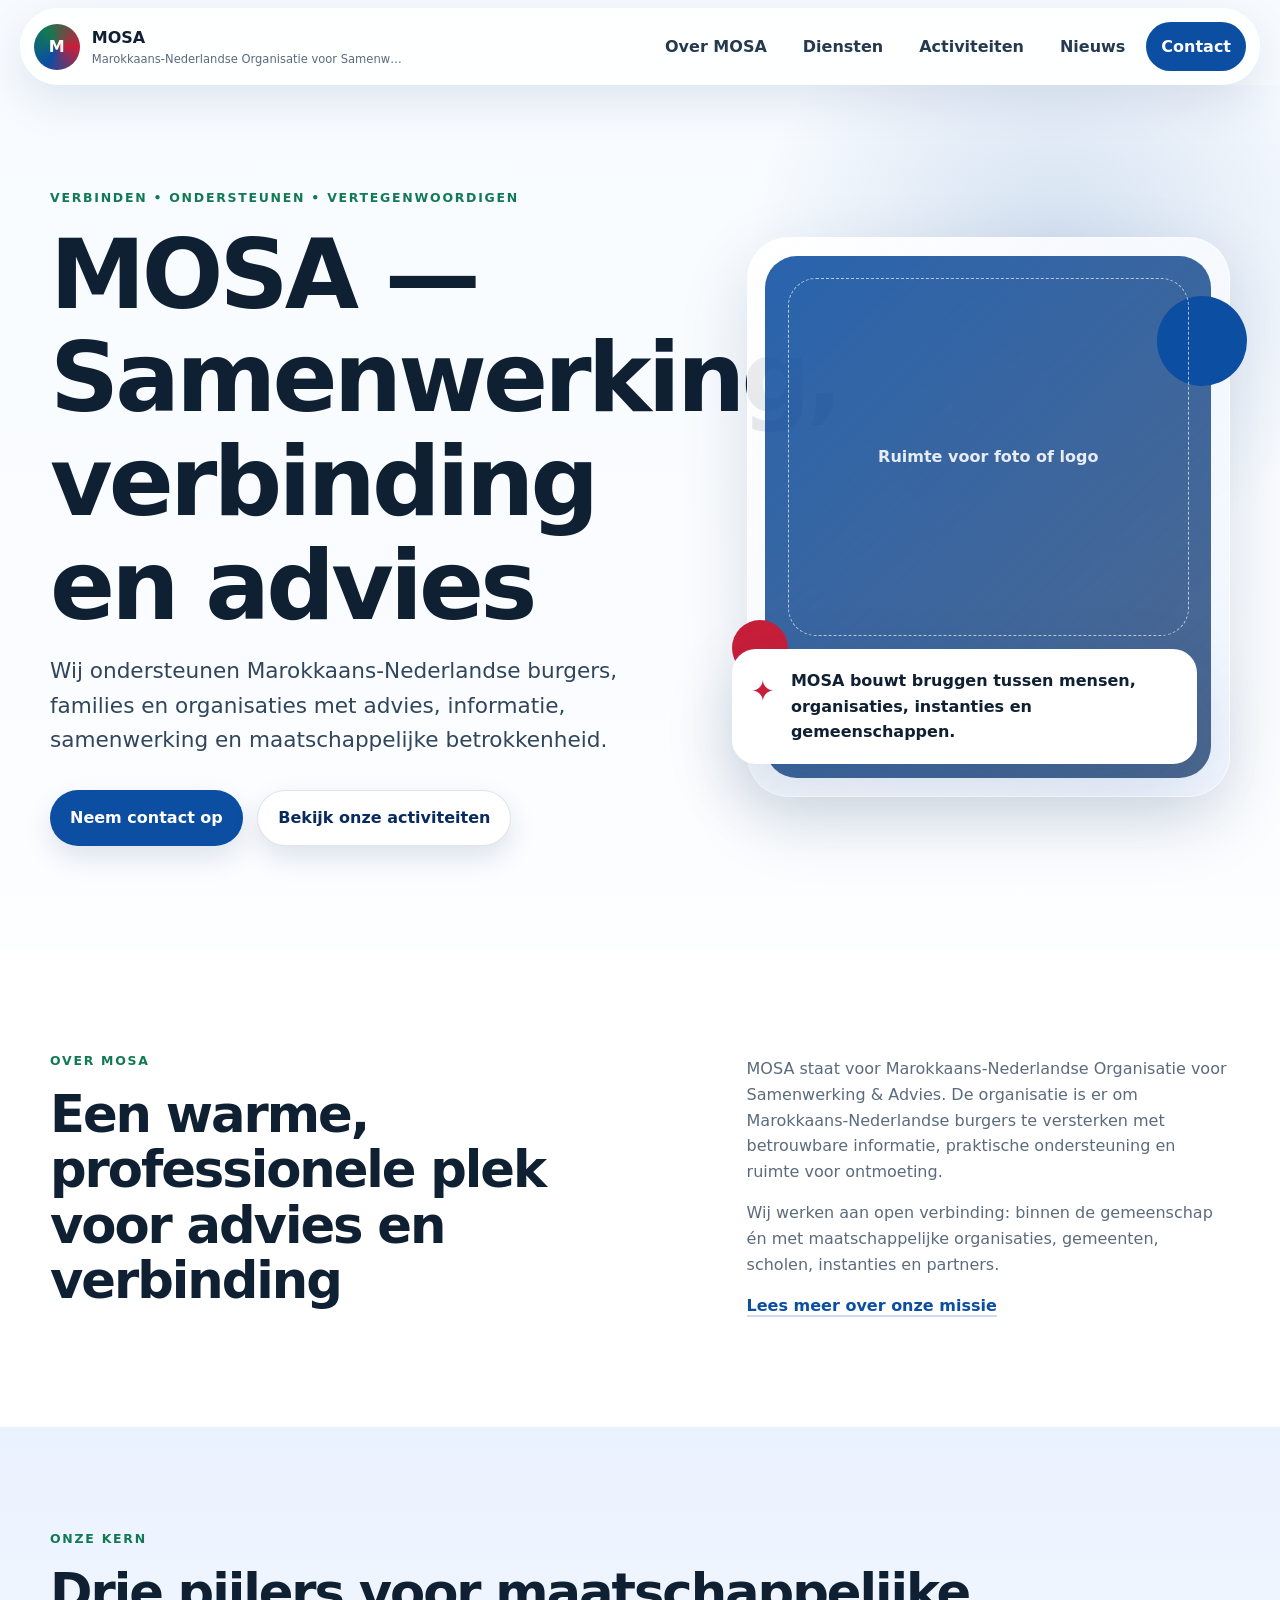
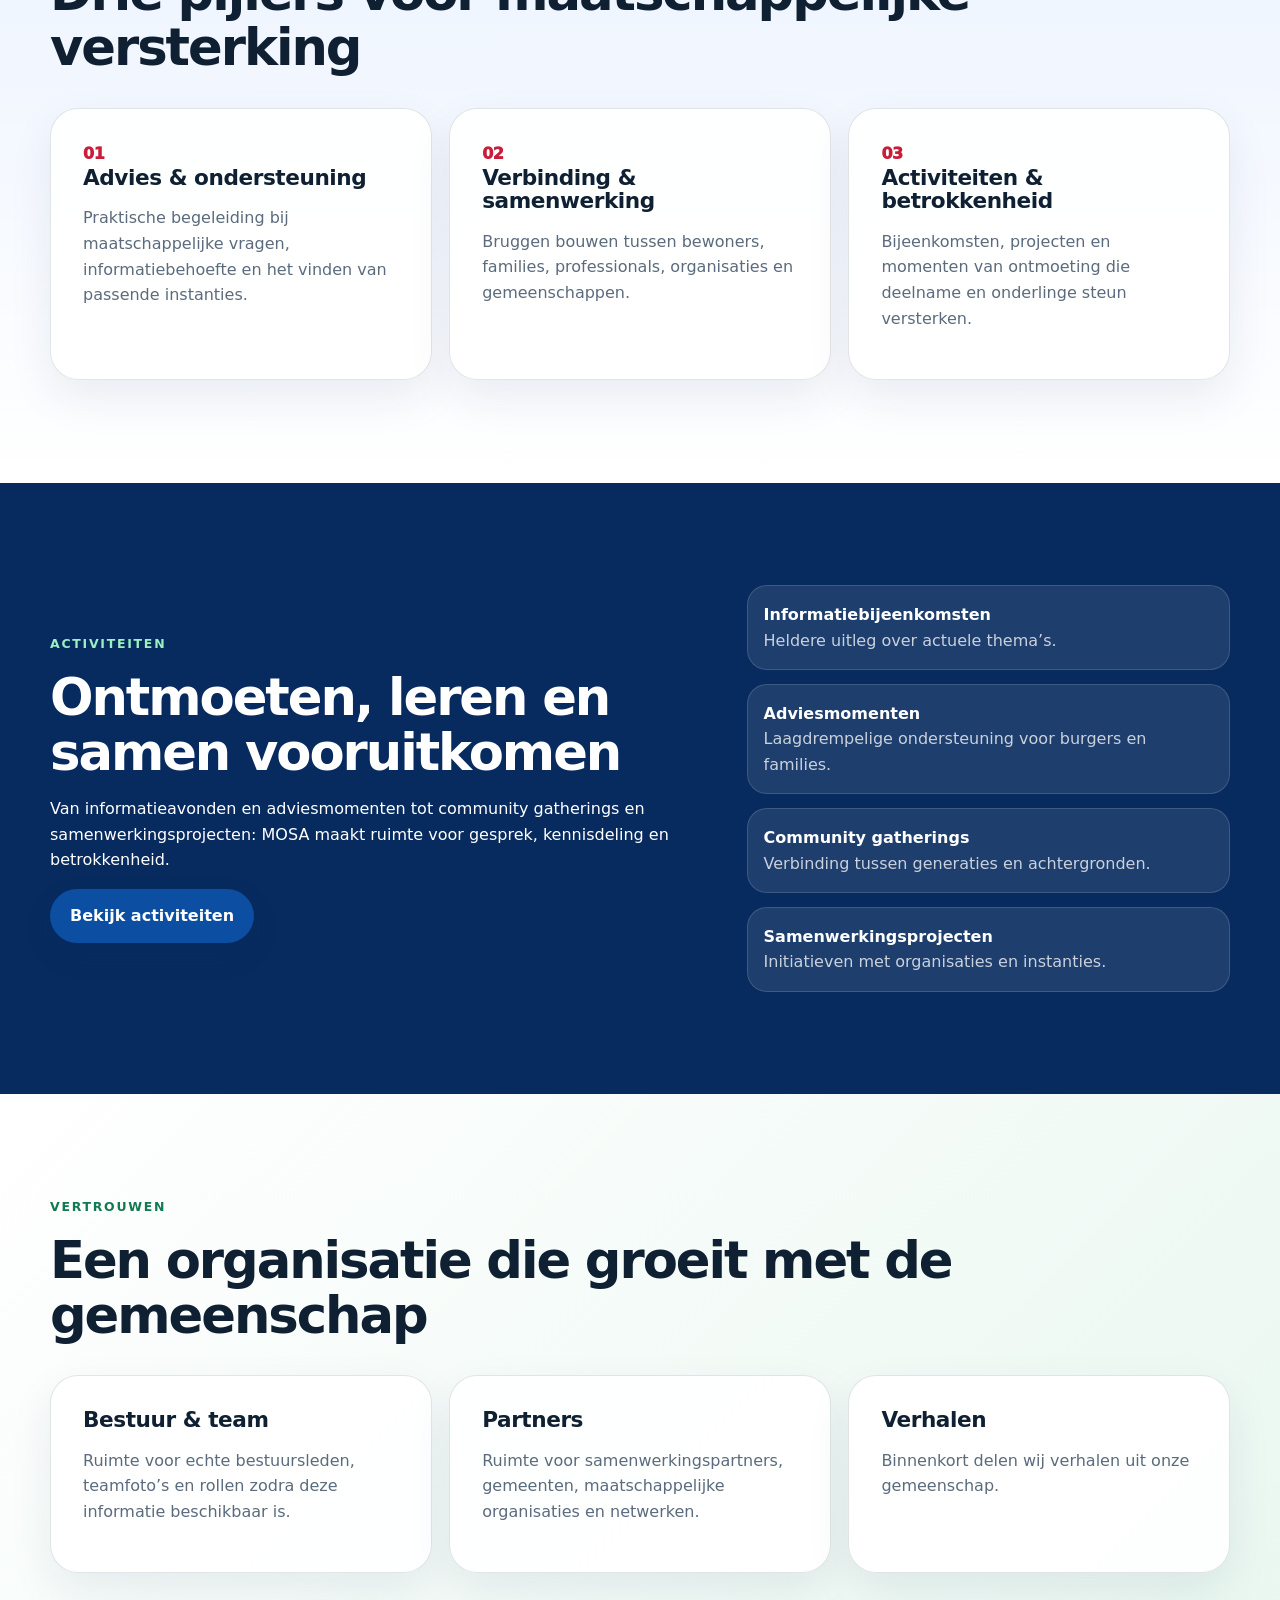
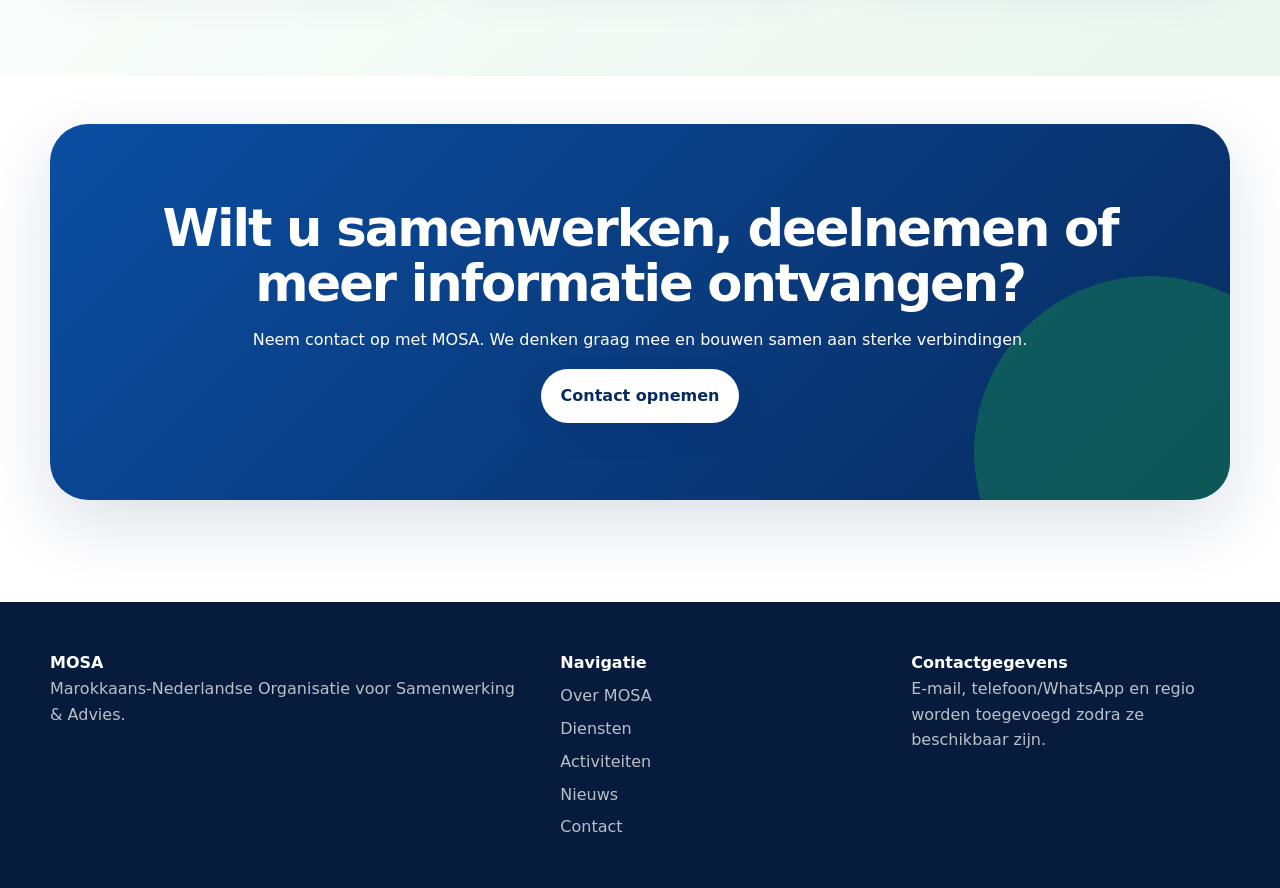
==== index.html @ 9830b3e3 "Build Dutch MOSA website" ====
<!doctype html>
<html lang="nl">
  <head>
    <meta charset="utf-8" />
    <meta name="viewport" content="width=device-width, initial-scale=1" />
    <title>MOSA — Samenwerking, verbinding en advies</title>
    <meta name="description" content="MOSA ondersteunt Marokkaans-Nederlandse burgers, families en organisaties met advies, informatie, samenwerking, activiteiten en maatschappelijke betrokkenheid." />
    <link rel="canonical" href="https://mosanl.nl/" />
    <meta property="og:title" content="MOSA — Samenwerking, verbinding en advies" />
    <meta property="og:description" content="MOSA verbindt, ondersteunt en adviseert Marokkaanse Nederlanders en bouwt bruggen tussen mensen, organisaties en gemeenschappen." />
    <meta property="og:type" content="website" />
    <meta property="og:url" content="https://mosanl.nl/" />
    <link rel="stylesheet" href="/assets/css/styles.css" />
    <script src="/assets/js/main.js" defer></script>
  </head>
  <body>
    <header class="site-header" data-header>
      <a class="brand" href="/" aria-label="MOSA home">
        <span class="brand-mark" aria-hidden="true">M</span>
        <span><strong>MOSA</strong><small>Marokkaans-Nederlandse Organisatie voor Samenwerking &amp; Advies</small></span>
      </a>
      <button class="nav-toggle" type="button" aria-label="Menu openen" aria-controls="site-nav" aria-expanded="false">☰</button>
      <nav id="site-nav" class="site-nav" aria-label="Hoofdnavigatie">
        <a href="/over-mosa/">Over MOSA</a>
        <a href="/diensten/">Diensten</a>
        <a href="/activiteiten/">Activiteiten</a>
        <a href="/nieuws/">Nieuws</a>
        <a class="nav-cta" href="/contact/">Contact</a>
      </nav>
    </header>

    <main>
      <section class="hero section">
        <div class="hero-grid container">
          <div class="hero-copy">
            <p class="eyebrow">Verbinden • Ondersteunen • Vertegenwoordigen</p>
            <h1>MOSA — Samenwerking, verbinding en advies</h1>
            <p class="lead">Wij ondersteunen Marokkaans-Nederlandse burgers, families en organisaties met advies, informatie, samenwerking en maatschappelijke betrokkenheid.</p>
            <div class="button-row">
              <a class="button primary" href="/contact/">Neem contact op</a>
              <a class="button secondary" href="/activiteiten/">Bekijk onze activiteiten</a>
            </div>
          </div>
          <div class="hero-card" aria-label="MOSA kernboodschap">
            <div class="pattern-orb orb-blue"></div>
            <div class="pattern-orb orb-red"></div>
            <div class="photo-placeholder">
              <span>Ruimte voor foto of logo</span>
            </div>
            <div class="bridge-card">
              <span class="icon-star" aria-hidden="true">✦</span>
              <p>MOSA bouwt bruggen tussen mensen, organisaties, instanties en gemeenschappen.</p>
            </div>
          </div>
        </div>
      </section>

      <section class="section about-preview">
        <div class="container split">
          <div>
            <p class="eyebrow">Over MOSA</p>
            <h2>Een warme, professionele plek voor advies en verbinding</h2>
          </div>
          <div>
            <p>MOSA staat voor Marokkaans-Nederlandse Organisatie voor Samenwerking &amp; Advies. De organisatie is er om Marokkaans-Nederlandse burgers te versterken met betrouwbare informatie, praktische ondersteuning en ruimte voor ontmoeting.</p>
            <p>Wij werken aan open verbinding: binnen de gemeenschap én met maatschappelijke organisaties, gemeenten, scholen, instanties en partners.</p>
            <a class="text-link" href="/over-mosa/">Lees meer over onze missie</a>
          </div>
        </div>
      </section>

      <section class="section pillars">
        <div class="container">
          <p class="eyebrow">Onze kern</p>
          <h2>Drie pijlers voor maatschappelijke versterking</h2>
          <div class="card-grid three">
            <article class="pillar-card">
              <span class="card-number">01</span>
              <h3>Advies &amp; ondersteuning</h3>
              <p>Praktische begeleiding bij maatschappelijke vragen, informatiebehoefte en het vinden van passende instanties.</p>
            </article>
            <article class="pillar-card">
              <span class="card-number">02</span>
              <h3>Verbinding &amp; samenwerking</h3>
              <p>Bruggen bouwen tussen bewoners, families, professionals, organisaties en gemeenschappen.</p>
            </article>
            <article class="pillar-card">
              <span class="card-number">03</span>
              <h3>Activiteiten &amp; betrokkenheid</h3>
              <p>Bijeenkomsten, projecten en momenten van ontmoeting die deelname en onderlinge steun versterken.</p>
            </article>
          </div>
        </div>
      </section>

      <section class="section activities-band">
        <div class="container split">
          <div>
            <p class="eyebrow">Activiteiten</p>
            <h2>Ontmoeten, leren en samen vooruitkomen</h2>
            <p>Van informatieavonden en adviesmomenten tot community gatherings en samenwerkingsprojecten: MOSA maakt ruimte voor gesprek, kennisdeling en betrokkenheid.</p>
            <a class="button primary" href="/activiteiten/">Bekijk activiteiten</a>
          </div>
          <div class="activity-list">
            <div><strong>Informatiebijeenkomsten</strong><span>Heldere uitleg over actuele thema’s.</span></div>
            <div><strong>Adviesmomenten</strong><span>Laagdrempelige ondersteuning voor burgers en families.</span></div>
            <div><strong>Community gatherings</strong><span>Verbinding tussen generaties en achtergronden.</span></div>
            <div><strong>Samenwerkingsprojecten</strong><span>Initiatieven met organisaties en instanties.</span></div>
          </div>
        </div>
      </section>

      <section class="section trust">
        <div class="container">
          <p class="eyebrow">Vertrouwen</p>
          <h2>Een organisatie die groeit met de gemeenschap</h2>
          <div class="card-grid three">
            <article class="trust-card"><h3>Bestuur &amp; team</h3><p>Ruimte voor echte bestuursleden, teamfoto’s en rollen zodra deze informatie beschikbaar is.</p></article>
            <article class="trust-card"><h3>Partners</h3><p>Ruimte voor samenwerkingspartners, gemeenten, maatschappelijke organisaties en netwerken.</p></article>
            <article class="trust-card"><h3>Verhalen</h3><p>Binnenkort delen wij verhalen uit onze gemeenschap.</p></article>
          </div>
        </div>
      </section>

      <section class="section final-cta">
        <div class="container cta-panel">
          <h2>Wilt u samenwerken, deelnemen of meer informatie ontvangen?</h2>
          <p>Neem contact op met MOSA. We denken graag mee en bouwen samen aan sterke verbindingen.</p>
          <a class="button primary light" href="/contact/">Contact opnemen</a>
        </div>
      </section>
    </main>

    <footer class="site-footer">
      <div class="container footer-grid">
        <div><strong>MOSA</strong><p>Marokkaans-Nederlandse Organisatie voor Samenwerking &amp; Advies.</p></div>
        <div><strong>Navigatie</strong><a href="/over-mosa/">Over MOSA</a><a href="/diensten/">Diensten</a><a href="/activiteiten/">Activiteiten</a><a href="/nieuws/">Nieuws</a><a href="/contact/">Contact</a></div>
        <div><strong>Contactgegevens</strong><p>E-mail, telefoon/WhatsApp en regio worden toegevoegd zodra ze beschikbaar zijn.</p></div>
      </div>
    </footer>
  </body>
</html>
---- assets/css/styles.css ----
:root {
  --blue: #0b4ea2;
  --blue-dark: #082b5f;
  --blue-soft: #eaf2ff;
  --red: #c81e3a;
  --green: #127a52;
  --green-soft: #e9f7f0;
  --white: #ffffff;
  --ink: #102033;
  --muted: #5b6b7d;
  --line: rgba(16, 32, 51, 0.12);
  --shadow: 0 24px 70px rgba(8, 43, 95, 0.14);
  --radius: 28px;
  --max: 1180px;
}

* { box-sizing: border-box; }
html { scroll-behavior: smooth; }
body {
  margin: 0;
  font-family: Inter, ui-sans-serif, system-ui, -apple-system, BlinkMacSystemFont, "Segoe UI", sans-serif;
  color: var(--ink);
  background: linear-gradient(180deg, #f7fbff 0%, #fff 38%);
  line-height: 1.6;
}
a { color: inherit; text-decoration: none; }
p { color: var(--muted); margin: 0 0 1rem; }
h1, h2, h3 { color: var(--ink); line-height: 1.08; margin: 0 0 1rem; letter-spacing: -0.04em; }
h1 { font-size: clamp(2.7rem, 8vw, 6rem); max-width: 10ch; }
h2 { font-size: clamp(2rem, 4vw, 3.6rem); }
h3 { font-size: 1.35rem; letter-spacing: -0.02em; }

.container { width: min(calc(100% - 2rem), var(--max)); margin-inline: auto; }
.section { padding: clamp(4rem, 8vw, 7rem) 0; position: relative; overflow: hidden; }
.eyebrow { color: var(--green); font-weight: 800; text-transform: uppercase; letter-spacing: 0.14em; font-size: 0.78rem; }
.lead { font-size: clamp(1.1rem, 2vw, 1.35rem); max-width: 720px; color: #31455c; }

.site-header {
  position: sticky; top: 0; z-index: 20;
  display: flex; align-items: center; justify-content: space-between; gap: 1rem;
  width: min(calc(100% - 1rem), 1240px); margin: 0.5rem auto 0;
  padding: 0.8rem; border: 1px solid rgba(255,255,255,0.7); border-radius: 999px;
  background: rgba(255,255,255,0.86); backdrop-filter: blur(18px); box-shadow: 0 16px 45px rgba(8, 43, 95, 0.10);
}
.brand { display: flex; align-items: center; gap: 0.75rem; min-width: 0; }
.brand-mark {
  display: grid; place-items: center; flex: 0 0 46px; height: 46px; border-radius: 50%; color: var(--white); font-weight: 900;
  background: conic-gradient(from 90deg, var(--red), var(--blue), var(--green), var(--red));
}
.brand small { display: block; color: var(--muted); font-size: 0.72rem; max-width: 310px; white-space: nowrap; overflow: hidden; text-overflow: ellipsis; }
.site-nav { display: flex; align-items: center; gap: 0.35rem; }
.site-nav a { padding: 0.75rem 0.95rem; border-radius: 999px; font-weight: 700; color: #26394f; }
.site-nav a:hover, .site-nav a[aria-current="page"] { background: var(--blue-soft); color: var(--blue-dark); }
.nav-cta { background: var(--blue) !important; color: var(--white) !important; }
.nav-toggle { display: none; border: 0; background: var(--blue); color: var(--white); border-radius: 50%; width: 46px; height: 46px; font-size: 1.3rem; }

.hero { padding-top: clamp(3rem, 8vw, 7rem); }
.hero::before { content: ""; position: absolute; inset: -20% -10% auto auto; width: 55vw; height: 55vw; background: radial-gradient(circle, rgba(11,78,162,0.16), transparent 62%); }
.hero-grid, .split { display: grid; grid-template-columns: minmax(0, 1fr) minmax(320px, 0.78fr); gap: clamp(2rem, 6vw, 5rem); align-items: center; }
.button-row { display: flex; flex-wrap: wrap; gap: 0.9rem; margin-top: 2rem; }
.button { display: inline-flex; align-items: center; justify-content: center; min-height: 52px; padding: 0.9rem 1.25rem; border-radius: 999px; font-weight: 850; box-shadow: 0 12px 28px rgba(8,43,95,0.12); }
.button.primary { background: var(--blue); color: var(--white); }
.button.secondary { background: var(--white); color: var(--blue-dark); border: 1px solid var(--line); }
.button.light { background: var(--white); color: var(--blue-dark); }
.text-link { color: var(--blue); font-weight: 850; border-bottom: 2px solid rgba(11,78,162,0.2); }

.hero-card { position: relative; min-height: 560px; border-radius: 42px; padding: 1.1rem; background: linear-gradient(145deg, rgba(255,255,255,0.95), rgba(234,242,255,0.75)); box-shadow: var(--shadow); border: 1px solid rgba(255,255,255,0.8); }
.hero-card::before { content: ""; position: absolute; inset: 1.1rem; border-radius: 32px; background-image: linear-gradient(135deg, rgba(11,78,162,0.88), rgba(8,43,95,0.7)), url("data:image/svg+xml,%3Csvg xmlns='http://www.w3.org/2000/svg' width='180' height='180' viewBox='0 0 180 180'%3E%3Cg fill='none' stroke='rgba(255,255,255,0.18)' stroke-width='2'%3E%3Cpath d='M90 12l20 58 58 20-58 20-20 58-20-58-58-20 58-20z'/%3E%3Cpath d='M90 42l12 36 36 12-36 12-12 36-12-36-36-12 36-12z'/%3E%3C/g%3E%3C/svg%3E"); }
.pattern-orb { position: absolute; border-radius: 50%; z-index: 2; filter: blur(0.2px); }
.orb-blue { width: 90px; height: 90px; background: var(--blue); right: -18px; top: 58px; }
.orb-red { width: 56px; height: 56px; background: var(--red); left: -16px; bottom: 120px; }
.photo-placeholder { position: absolute; inset: 2.5rem 2.5rem 10rem; z-index: 3; display: grid; place-items: center; border: 1px dashed rgba(255,255,255,0.65); border-radius: 28px; color: rgba(255,255,255,0.88); font-weight: 800; text-align: center; }
.bridge-card { position: absolute; z-index: 4; left: -1rem; right: 2rem; bottom: 2rem; display: flex; gap: 1rem; align-items: flex-start; background: var(--white); border-radius: 24px; padding: 1.2rem; box-shadow: var(--shadow); }
.bridge-card p { color: var(--ink); font-weight: 750; margin: 0; }
.icon-star { color: var(--red); font-size: 1.8rem; }

.about-preview { background: var(--white); }
.card-grid { display: grid; gap: 1.1rem; margin-top: 2rem; }
.card-grid.three { grid-template-columns: repeat(3, 1fr); }
.pillar-card, .trust-card, .service-card, .news-card, .event-card { background: rgba(255,255,255,0.9); border: 1px solid var(--line); border-radius: var(--radius); padding: clamp(1.25rem, 3vw, 2rem); box-shadow: 0 18px 45px rgba(8,43,95,0.08); }
.card-number { color: var(--red); font-weight: 950; letter-spacing: -0.03em; }
.pillars { background: linear-gradient(180deg, var(--blue-soft), #fff); }
.activities-band { background: var(--blue-dark); color: var(--white); }
.activities-band h2, .activities-band p { color: var(--white); }
.activities-band .eyebrow { color: #9af0c2; }
.activity-list { display: grid; gap: 0.85rem; }
.activity-list div { background: rgba(255,255,255,0.09); border: 1px solid rgba(255,255,255,0.14); border-radius: 20px; padding: 1rem; }
.activity-list strong, .activity-list span { display: block; }
.activity-list span { color: rgba(255,255,255,0.76); }
.trust { background: linear-gradient(135deg, #fff, var(--green-soft)); }
.final-cta { padding-top: 3rem; }
.cta-panel { text-align: center; border-radius: 38px; padding: clamp(2rem, 6vw, 5rem); background: linear-gradient(135deg, var(--blue), var(--blue-dark)); position: relative; overflow: hidden; box-shadow: var(--shadow); }
.cta-panel::before { content: ""; position: absolute; inset: auto -6rem -8rem auto; width: 22rem; height: 22rem; border-radius: 50%; background: rgba(18,122,82,0.55); }
.cta-panel h2, .cta-panel p { color: var(--white); position: relative; }
.cta-panel .button { position: relative; }

.page-hero { padding: clamp(4rem, 8vw, 7rem) 0 clamp(2rem, 5vw, 4rem); background: linear-gradient(135deg, var(--blue-dark), var(--blue)); color: var(--white); }
.page-hero h1, .page-hero p { color: var(--white); }
.page-hero h1 { max-width: 920px; }
.page-hero .eyebrow { color: #9af0c2; }
.content-block { background: var(--white); border: 1px solid var(--line); border-radius: var(--radius); padding: clamp(1.4rem, 4vw, 3rem); box-shadow: var(--shadow); }
.values-list { display: grid; gap: 1rem; padding: 0; margin: 1.5rem 0 0; list-style: none; }
.values-list li { padding: 1rem; border-left: 5px solid var(--green); background: var(--green-soft); border-radius: 16px; }
.contact-form { display: grid; gap: 1rem; }
label { display: grid; gap: 0.4rem; font-weight: 800; }
input, textarea { width: 100%; border: 1px solid var(--line); border-radius: 16px; padding: 0.95rem 1rem; font: inherit; color: var(--ink); background: #fbfdff; }
textarea { min-height: 150px; resize: vertical; }
.privacy-note { font-size: 0.95rem; color: var(--muted); background: var(--blue-soft); padding: 1rem; border-radius: 18px; }

.site-footer { padding: 3rem 0; background: #071c3d; color: var(--white); }
.footer-grid { display: grid; grid-template-columns: 1.5fr 1fr 1fr; gap: 2rem; }
.site-footer p, .site-footer a { color: rgba(255,255,255,0.72); }
.site-footer a { display: block; margin-top: 0.45rem; }

@media (max-width: 900px) {
  .nav-toggle { display: block; }
  .site-nav { position: absolute; left: 0.5rem; right: 0.5rem; top: calc(100% + 0.5rem); display: none; flex-direction: column; align-items: stretch; padding: 0.8rem; background: var(--white); border: 1px solid var(--line); border-radius: 24px; box-shadow: var(--shadow); }
  .site-nav.is-open { display: flex; }
  .site-nav a { text-align: center; }
  .hero-grid, .split, .footer-grid { grid-template-columns: 1fr; }
  .card-grid.three { grid-template-columns: 1fr; }
  .hero-card { min-height: 460px; }
  .brand small { max-width: 180px; }
}

@media (max-width: 560px) {
  .container { width: min(calc(100% - 1.2rem), var(--max)); }
  .site-header { border-radius: 24px; align-items: flex-start; }
  .brand small { display: none; }
  .button { width: 100%; }
  .hero-card { min-height: 390px; border-radius: 30px; }
  .photo-placeholder { inset: 2rem 2rem 8.5rem; }
  .bridge-card { left: 1rem; right: 1rem; bottom: 1rem; }
}
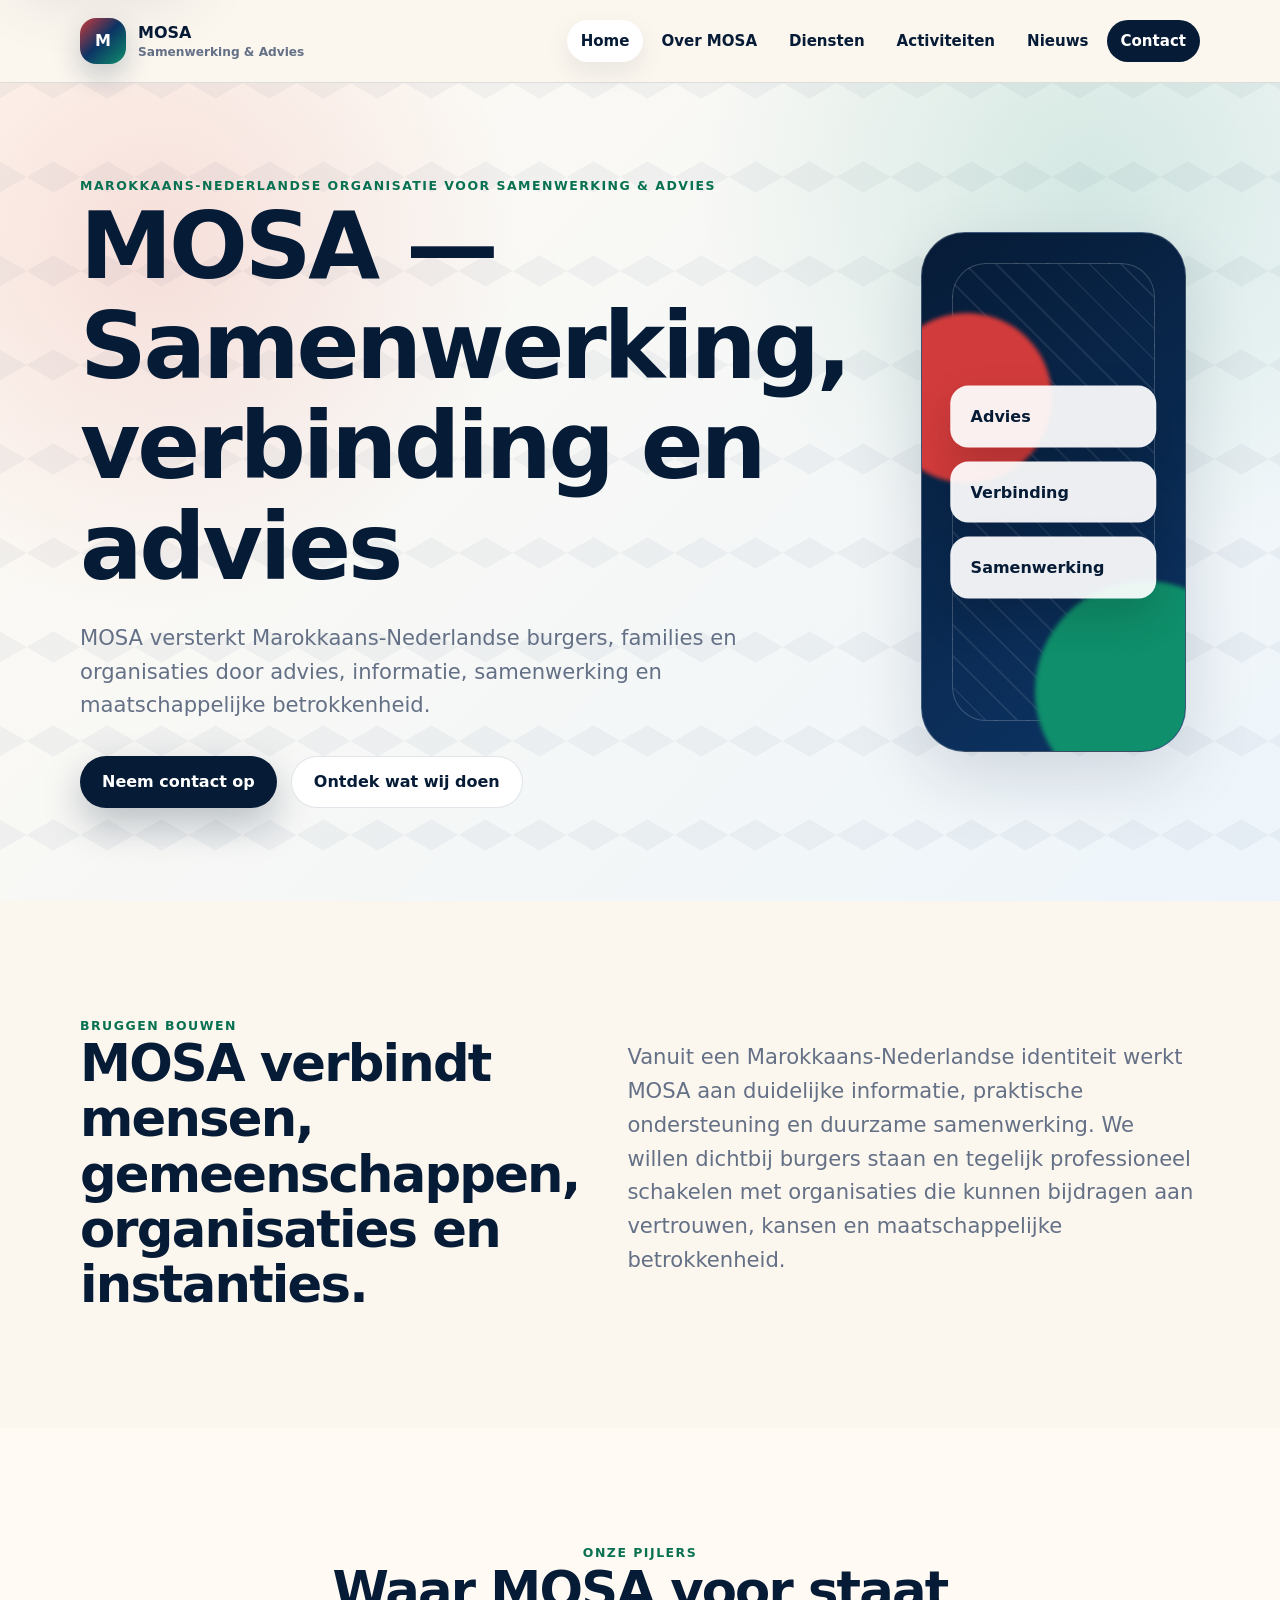
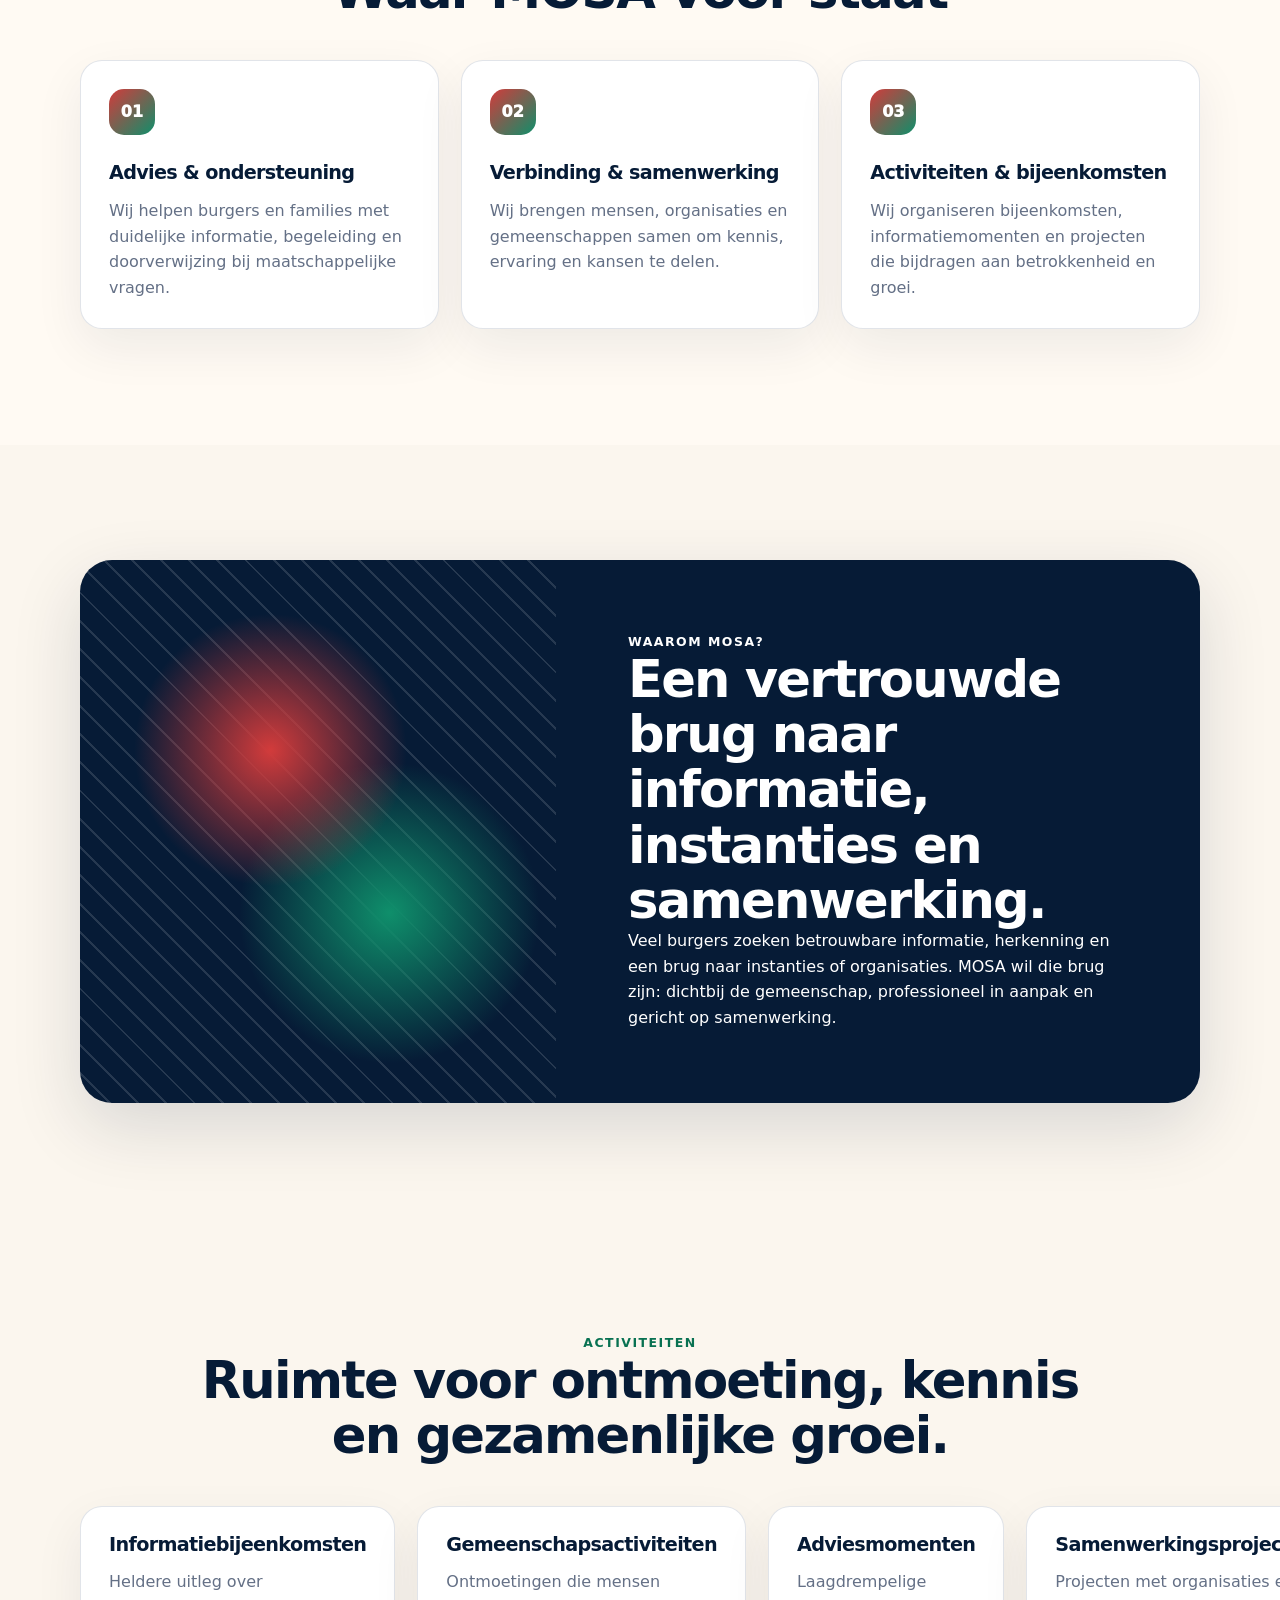
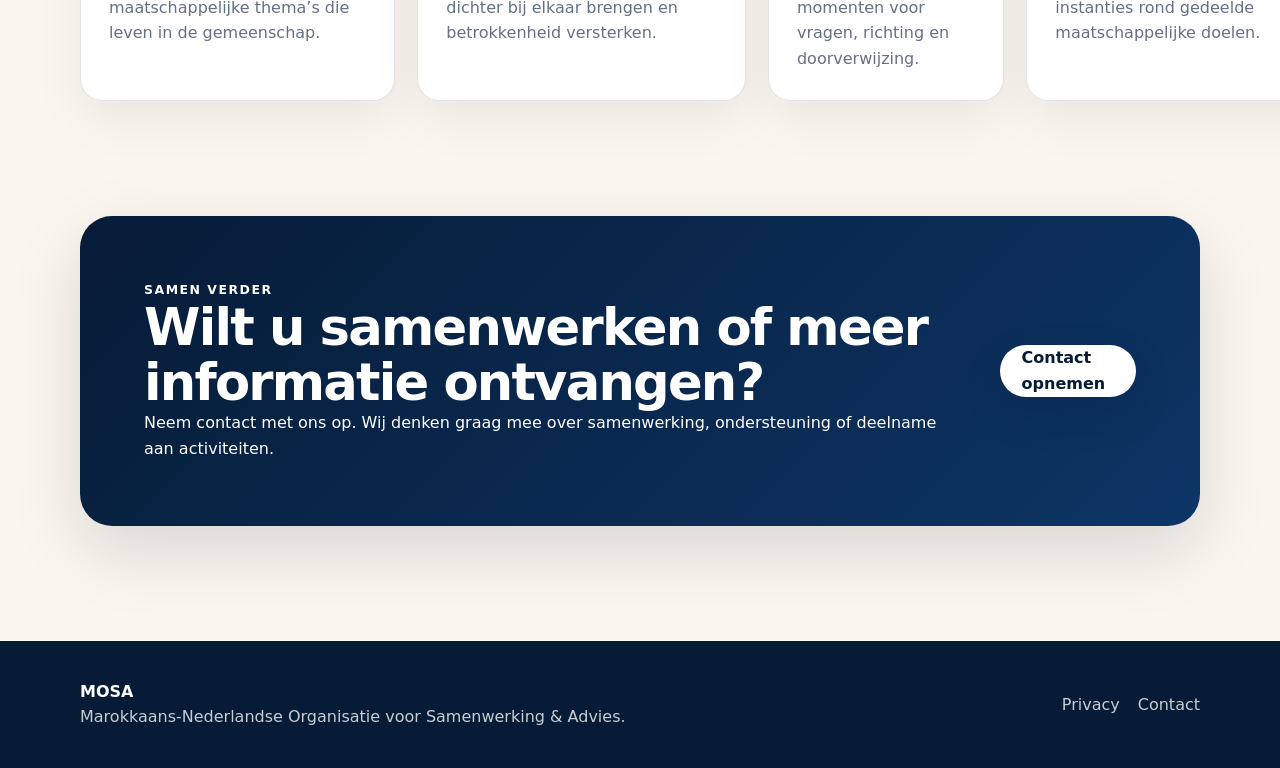
==== commit 8749ef8e: "Build new static MOSA website" ====
--- a/index.html
+++ b/index.html
@@ -1,142 +1,141 @@
 <!doctype html>
 <html lang="nl">
-  <head>
-    <meta charset="utf-8" />
-    <meta name="viewport" content="width=device-width, initial-scale=1" />
-    <title>MOSA — Samenwerking, verbinding en advies</title>
-    <meta name="description" content="MOSA ondersteunt Marokkaans-Nederlandse burgers, families en organisaties met advies, informatie, samenwerking, activiteiten en maatschappelijke betrokkenheid." />
-    <link rel="canonical" href="https://mosanl.nl/" />
-    <meta property="og:title" content="MOSA — Samenwerking, verbinding en advies" />
-    <meta property="og:description" content="MOSA verbindt, ondersteunt en adviseert Marokkaanse Nederlanders en bouwt bruggen tussen mensen, organisaties en gemeenschappen." />
-    <meta property="og:type" content="website" />
-    <meta property="og:url" content="https://mosanl.nl/" />
-    <link rel="stylesheet" href="/assets/css/styles.css" />
-    <script src="/assets/js/main.js" defer></script>
-  </head>
-  <body>
-    <header class="site-header" data-header>
-      <a class="brand" href="/" aria-label="MOSA home">
+<head>
+  <meta charset="utf-8">
+  <meta name="viewport" content="width=device-width, initial-scale=1">
+  <title>MOSA — Samenwerking, verbinding en advies</title>
+  <meta name="description" content="MOSA versterkt Marokkaans-Nederlandse burgers, families en organisaties door advies, informatie, samenwerking en maatschappelijke betrokkenheid.">
+  <meta property="og:title" content="MOSA — Samenwerking, verbinding en advies">
+  <meta property="og:description" content="Marokkaans-Nederlandse Organisatie voor Samenwerking &amp; Advies: bruggen bouwen tussen burgers, organisaties en instanties.">
+  <meta property="og:type" content="website">
+  <meta property="og:url" content="https://mosanl.nl/">
+  <meta property="og:locale" content="nl_NL">
+  <link rel="stylesheet" href="assets/css/style.css">
+</head>
+<body>
+  <a class="skip-link" href="#main">Direct naar inhoud</a>
+  <header class="site-header" data-header>
+    <nav class="nav container" aria-label="Hoofdnavigatie">
+      <a class="brand" href="index.html" aria-label="MOSA home">
         <span class="brand-mark" aria-hidden="true">M</span>
-        <span><strong>MOSA</strong><small>Marokkaans-Nederlandse Organisatie voor Samenwerking &amp; Advies</small></span>
+        <span><strong>MOSA</strong><small>Samenwerking &amp; Advies</small></span>
       </a>
-      <button class="nav-toggle" type="button" aria-label="Menu openen" aria-controls="site-nav" aria-expanded="false">☰</button>
-      <nav id="site-nav" class="site-nav" aria-label="Hoofdnavigatie">
-        <a href="/over-mosa/">Over MOSA</a>
-        <a href="/diensten/">Diensten</a>
-        <a href="/activiteiten/">Activiteiten</a>
-        <a href="/nieuws/">Nieuws</a>
-        <a class="nav-cta" href="/contact/">Contact</a>
-      </nav>
-    </header>
+      <button class="nav-toggle" type="button" aria-controls="primary-menu" aria-expanded="false" data-nav-toggle>
+        <span class="sr-only">Menu openen</span><span></span><span></span><span></span>
+      </button>
+      <ul class="nav-menu" id="primary-menu" data-nav-menu>
+        <li><a aria-current="page" href="index.html">Home</a></li>
+        <li><a href="over-mosa.html">Over MOSA</a></li>
+        <li><a href="diensten.html">Diensten</a></li>
+        <li><a href="activiteiten.html">Activiteiten</a></li>
+        <li><a href="nieuws.html">Nieuws</a></li>
+        <li><a class="nav-cta" href="contact.html">Contact</a></li>
+      </ul>
+    </nav>
+  </header>
 
-    <main>
-      <section class="hero section">
-        <div class="hero-grid container">
-          <div class="hero-copy">
-            <p class="eyebrow">Verbinden • Ondersteunen • Vertegenwoordigen</p>
-            <h1>MOSA — Samenwerking, verbinding en advies</h1>
-            <p class="lead">Wij ondersteunen Marokkaans-Nederlandse burgers, families en organisaties met advies, informatie, samenwerking en maatschappelijke betrokkenheid.</p>
-            <div class="button-row">
-              <a class="button primary" href="/contact/">Neem contact op</a>
-              <a class="button secondary" href="/activiteiten/">Bekijk onze activiteiten</a>
-            </div>
-          </div>
-          <div class="hero-card" aria-label="MOSA kernboodschap">
-            <div class="pattern-orb orb-blue"></div>
-            <div class="pattern-orb orb-red"></div>
-            <div class="photo-placeholder">
-              <span>Ruimte voor foto of logo</span>
-            </div>
-            <div class="bridge-card">
-              <span class="icon-star" aria-hidden="true">✦</span>
-              <p>MOSA bouwt bruggen tussen mensen, organisaties, instanties en gemeenschappen.</p>
-            </div>
+  <main id="main">
+    <section class="hero section pattern-shell">
+      <div class="container hero-grid">
+        <div class="hero-copy">
+          <p class="eyebrow">Marokkaans-Nederlandse Organisatie voor Samenwerking &amp; Advies</p>
+          <h1>MOSA — Samenwerking, verbinding en advies</h1>
+          <p class="hero-subtitle">MOSA versterkt Marokkaans-Nederlandse burgers, families en organisaties door advies, informatie, samenwerking en maatschappelijke betrokkenheid.</p>
+          <div class="button-row">
+            <a class="btn btn-primary" href="contact.html">Neem contact op</a>
+            <a class="btn btn-secondary" href="diensten.html">Ontdek wat wij doen</a>
           </div>
         </div>
-      </section>
-
-      <section class="section about-preview">
-        <div class="container split">
-          <div>
-            <p class="eyebrow">Over MOSA</p>
-            <h2>Een warme, professionele plek voor advies en verbinding</h2>
-          </div>
-          <div>
-            <p>MOSA staat voor Marokkaans-Nederlandse Organisatie voor Samenwerking &amp; Advies. De organisatie is er om Marokkaans-Nederlandse burgers te versterken met betrouwbare informatie, praktische ondersteuning en ruimte voor ontmoeting.</p>
-            <p>Wij werken aan open verbinding: binnen de gemeenschap én met maatschappelijke organisaties, gemeenten, scholen, instanties en partners.</p>
-            <a class="text-link" href="/over-mosa/">Lees meer over onze missie</a>
+        <div class="hero-card" role="img" aria-label="Abstracte illustratie van verbinding tussen gemeenschap en organisaties">
+          <div class="hero-orb hero-orb-red"></div>
+          <div class="hero-orb hero-orb-green"></div>
+          <div class="pattern-card">
+            <span>advies</span><span>verbinding</span><span>samenwerking</span>
           </div>
         </div>
-      </section>
+      </div>
+    </section>
 
-      <section class="section pillars">
-        <div class="container">
-          <p class="eyebrow">Onze kern</p>
-          <h2>Drie pijlers voor maatschappelijke versterking</h2>
-          <div class="card-grid three">
-            <article class="pillar-card">
-              <span class="card-number">01</span>
-              <h3>Advies &amp; ondersteuning</h3>
-              <p>Praktische begeleiding bij maatschappelijke vragen, informatiebehoefte en het vinden van passende instanties.</p>
-            </article>
-            <article class="pillar-card">
-              <span class="card-number">02</span>
-              <h3>Verbinding &amp; samenwerking</h3>
-              <p>Bruggen bouwen tussen bewoners, families, professionals, organisaties en gemeenschappen.</p>
-            </article>
-            <article class="pillar-card">
-              <span class="card-number">03</span>
-              <h3>Activiteiten &amp; betrokkenheid</h3>
-              <p>Bijeenkomsten, projecten en momenten van ontmoeting die deelname en onderlinge steun versterken.</p>
-            </article>
-          </div>
+    <section class="section intro-section">
+      <div class="container split">
+        <div>
+          <p class="section-kicker">Bruggen bouwen</p>
+          <h2>MOSA verbindt mensen, gemeenschappen, organisaties en instanties.</h2>
         </div>
-      </section>
+        <p class="lead">Vanuit een Marokkaans-Nederlandse identiteit werkt MOSA aan duidelijke informatie, praktische ondersteuning en duurzame samenwerking. We willen dichtbij burgers staan en tegelijk professioneel schakelen met organisaties die kunnen bijdragen aan vertrouwen, kansen en maatschappelijke betrokkenheid.</p>
+      </div>
+    </section>
 
-      <section class="section activities-band">
-        <div class="container split">
-          <div>
-            <p class="eyebrow">Activiteiten</p>
-            <h2>Ontmoeten, leren en samen vooruitkomen</h2>
-            <p>Van informatieavonden en adviesmomenten tot community gatherings en samenwerkingsprojecten: MOSA maakt ruimte voor gesprek, kennisdeling en betrokkenheid.</p>
-            <a class="button primary" href="/activiteiten/">Bekijk activiteiten</a>
-          </div>
-          <div class="activity-list">
-            <div><strong>Informatiebijeenkomsten</strong><span>Heldere uitleg over actuele thema’s.</span></div>
-            <div><strong>Adviesmomenten</strong><span>Laagdrempelige ondersteuning voor burgers en families.</span></div>
-            <div><strong>Community gatherings</strong><span>Verbinding tussen generaties en achtergronden.</span></div>
-            <div><strong>Samenwerkingsprojecten</strong><span>Initiatieven met organisaties en instanties.</span></div>
-          </div>
+    <section class="section soft-bg">
+      <div class="container">
+        <div class="section-heading">
+          <p class="section-kicker">Onze pijlers</p>
+          <h2>Waar MOSA voor staat</h2>
         </div>
-      </section>
+        <div class="card-grid three">
+          <article class="feature-card">
+            <span class="icon-badge">01</span>
+            <h3>Advies &amp; ondersteuning</h3>
+            <p>Wij helpen burgers en families met duidelijke informatie, begeleiding en doorverwijzing bij maatschappelijke vragen.</p>
+          </article>
+          <article class="feature-card">
+            <span class="icon-badge">02</span>
+            <h3>Verbinding &amp; samenwerking</h3>
+            <p>Wij brengen mensen, organisaties en gemeenschappen samen om kennis, ervaring en kansen te delen.</p>
+          </article>
+          <article class="feature-card">
+            <span class="icon-badge">03</span>
+            <h3>Activiteiten &amp; bijeenkomsten</h3>
+            <p>Wij organiseren bijeenkomsten, informatiemomenten en projecten die bijdragen aan betrokkenheid en groei.</p>
+          </article>
+        </div>
+      </div>
+    </section>
 
-      <section class="section trust">
-        <div class="container">
-          <p class="eyebrow">Vertrouwen</p>
-          <h2>Een organisatie die groeit met de gemeenschap</h2>
-          <div class="card-grid three">
-            <article class="trust-card"><h3>Bestuur &amp; team</h3><p>Ruimte voor echte bestuursleden, teamfoto’s en rollen zodra deze informatie beschikbaar is.</p></article>
-            <article class="trust-card"><h3>Partners</h3><p>Ruimte voor samenwerkingspartners, gemeenten, maatschappelijke organisaties en netwerken.</p></article>
-            <article class="trust-card"><h3>Verhalen</h3><p>Binnenkort delen wij verhalen uit onze gemeenschap.</p></article>
-          </div>
+    <section class="section why-section">
+      <div class="container rounded-panel">
+        <div class="panel-pattern" aria-hidden="true"></div>
+        <div class="panel-content">
+          <p class="section-kicker">Waarom MOSA?</p>
+          <h2>Een vertrouwde brug naar informatie, instanties en samenwerking.</h2>
+          <p>Veel burgers zoeken betrouwbare informatie, herkenning en een brug naar instanties of organisaties. MOSA wil die brug zijn: dichtbij de gemeenschap, professioneel in aanpak en gericht op samenwerking.</p>
         </div>
-      </section>
+      </div>
+    </section>
 
-      <section class="section final-cta">
-        <div class="container cta-panel">
-          <h2>Wilt u samenwerken, deelnemen of meer informatie ontvangen?</h2>
-          <p>Neem contact op met MOSA. We denken graag mee en bouwen samen aan sterke verbindingen.</p>
-          <a class="button primary light" href="/contact/">Contact opnemen</a>
+    <section class="section">
+      <div class="container">
+        <div class="section-heading wide">
+          <p class="section-kicker">Activiteiten</p>
+          <h2>Ruimte voor ontmoeting, kennis en gezamenlijke groei.</h2>
         </div>
-      </section>
-    </main>
+        <div class="card-grid four">
+          <article class="mini-card"><h3>Informatiebijeenkomsten</h3><p>Heldere uitleg over maatschappelijke thema’s die leven in de gemeenschap.</p></article>
+          <article class="mini-card"><h3>Gemeenschapsactiviteiten</h3><p>Ontmoetingen die mensen dichter bij elkaar brengen en betrokkenheid versterken.</p></article>
+          <article class="mini-card"><h3>Adviesmomenten</h3><p>Laagdrempelige momenten voor vragen, richting en doorverwijzing.</p></article>
+          <article class="mini-card"><h3>Samenwerkingsprojecten</h3><p>Projecten met organisaties en instanties rond gedeelde maatschappelijke doelen.</p></article>
+        </div>
+      </div>
+    </section>
 
-    <footer class="site-footer">
-      <div class="container footer-grid">
-        <div><strong>MOSA</strong><p>Marokkaans-Nederlandse Organisatie voor Samenwerking &amp; Advies.</p></div>
-        <div><strong>Navigatie</strong><a href="/over-mosa/">Over MOSA</a><a href="/diensten/">Diensten</a><a href="/activiteiten/">Activiteiten</a><a href="/nieuws/">Nieuws</a><a href="/contact/">Contact</a></div>
-        <div><strong>Contactgegevens</strong><p>E-mail, telefoon/WhatsApp en regio worden toegevoegd zodra ze beschikbaar zijn.</p></div>
+    <section class="section cta-section">
+      <div class="container cta-card">
+        <div>
+          <p class="section-kicker">Samen verder</p>
+          <h2>Wilt u samenwerken of meer informatie ontvangen?</h2>
+          <p>Neem contact met ons op. Wij denken graag mee over samenwerking, ondersteuning of deelname aan activiteiten.</p>
+        </div>
+        <a class="btn btn-light" href="contact.html">Contact opnemen</a>
       </div>
-    </footer>
-  </body>
+    </section>
+  </main>
+
+  <footer class="site-footer">
+    <div class="container footer-grid">
+      <div><strong>MOSA</strong><p>Marokkaans-Nederlandse Organisatie voor Samenwerking &amp; Advies.</p></div>
+      <nav aria-label="Voetnavigatie"><a href="privacy.html">Privacy</a><a href="contact.html">Contact</a></nav>
+    </div>
+  </footer>
+  <script src="assets/js/main.js"></script>
+</body>
 </html>
--- a/assets/css/style.css
+++ b/assets/css/style.css
@@ -0,0 +1,141 @@
+:root {
+  --blue-950: #061b36;
+  --blue-900: #082448;
+  --blue-800: #0d3566;
+  --blue-100: #eaf2fb;
+  --green: #0f8f6b;
+  --green-dark: #087151;
+  --red: #d23b3b;
+  --gold: #d7a84d;
+  --cream: #fbf6ee;
+  --sand: #f2e7d7;
+  --white: #ffffff;
+  --ink: #172033;
+  --muted: #647086;
+  --border: rgba(8, 36, 72, 0.12);
+  --shadow: 0 24px 70px rgba(6, 27, 54, 0.14);
+  --radius-xl: 32px;
+  --radius-lg: 22px;
+  --radius-md: 16px;
+  --container: min(1120px, calc(100% - 40px));
+  --font: Inter, ui-sans-serif, system-ui, -apple-system, BlinkMacSystemFont, "Segoe UI", sans-serif;
+}
+
+* { box-sizing: border-box; }
+html { scroll-behavior: smooth; }
+body {
+  margin: 0;
+  font-family: var(--font);
+  color: var(--ink);
+  background: var(--cream);
+  line-height: 1.6;
+}
+a { color: inherit; text-decoration: none; }
+p { margin: 0; color: var(--muted); }
+h1, h2, h3 { margin: 0; line-height: 1.08; color: var(--blue-950); letter-spacing: -0.035em; }
+h1 { font-size: clamp(2.7rem, 8vw, 5.8rem); }
+h2 { font-size: clamp(2rem, 4vw, 3.35rem); }
+h3 { font-size: 1.2rem; }
+.container { width: var(--container); margin-inline: auto; }
+.section { padding: clamp(72px, 9vw, 120px) 0; }
+.skip-link { position: absolute; left: 16px; top: -80px; z-index: 100; padding: 10px 14px; border-radius: 999px; background: var(--white); color: var(--blue-950); box-shadow: var(--shadow); }
+.skip-link:focus { top: 16px; }
+.sr-only { position: absolute; width: 1px; height: 1px; padding: 0; overflow: hidden; clip: rect(0,0,0,0); white-space: nowrap; border: 0; }
+
+.site-header { position: sticky; top: 0; z-index: 50; background: rgba(251, 246, 238, 0.88); backdrop-filter: blur(18px); border-bottom: 1px solid var(--border); }
+.nav { min-height: 82px; display: flex; align-items: center; justify-content: space-between; gap: 20px; }
+.brand { display: inline-flex; align-items: center; gap: 12px; font-weight: 800; color: var(--blue-950); }
+.brand-mark { width: 46px; height: 46px; display: grid; place-items: center; color: var(--white); border-radius: 16px; background: linear-gradient(135deg, var(--red), var(--blue-800) 48%, var(--green)); box-shadow: 0 12px 28px rgba(8, 36, 72, 0.22); }
+.brand small { display: block; margin-top: -3px; color: var(--muted); font-size: 0.76rem; font-weight: 700; }
+.nav-menu { display: flex; align-items: center; gap: 4px; list-style: none; padding: 0; margin: 0; }
+.nav-menu a { display: inline-flex; align-items: center; min-height: 42px; padding: 0 14px; border-radius: 999px; color: var(--blue-950); font-weight: 750; font-size: 0.94rem; }
+.nav-menu a:hover, .nav-menu a:focus-visible, .nav-menu a[aria-current="page"] { background: var(--white); box-shadow: 0 10px 26px rgba(6, 27, 54, 0.08); outline: none; }
+.nav-menu .nav-cta { background: var(--blue-950); color: var(--white); }
+.nav-toggle { display: none; width: 46px; height: 46px; border: 0; border-radius: 14px; background: var(--blue-950); cursor: pointer; }
+.nav-toggle span:not(.sr-only) { display: block; width: 20px; height: 2px; margin: 5px auto; background: var(--white); border-radius: 999px; }
+
+.pattern-shell { position: relative; overflow: hidden; background: radial-gradient(circle at 12% 20%, rgba(210, 59, 59, 0.14), transparent 28%), radial-gradient(circle at 85% 12%, rgba(15, 143, 107, 0.14), transparent 30%), linear-gradient(135deg, #fffaf2 0%, #edf5fb 100%); }
+.pattern-shell::before { content: ""; position: absolute; inset: 0; opacity: 0.18; background-image: linear-gradient(30deg, rgba(8,36,72,.22) 12%, transparent 12.5%, transparent 87%, rgba(8,36,72,.22) 87.5%, rgba(8,36,72,.22)), linear-gradient(150deg, rgba(8,36,72,.22) 12%, transparent 12.5%, transparent 87%, rgba(8,36,72,.22) 87.5%, rgba(8,36,72,.22)); background-size: 54px 94px; pointer-events: none; }
+.hero { min-height: calc(100vh - 82px); display: grid; align-items: center; padding: 80px 0; }
+.hero-grid { position: relative; display: grid; grid-template-columns: 1.05fr 0.95fr; gap: clamp(36px, 6vw, 72px); align-items: center; }
+.eyebrow, .section-kicker, .placeholder-label, .event-date { color: var(--green-dark); font-weight: 900; text-transform: uppercase; letter-spacing: 0.12em; font-size: 0.78rem; }
+.hero-subtitle, .lead { font-size: clamp(1.1rem, 2vw, 1.32rem); max-width: 720px; margin-top: 24px; }
+.button-row { display: flex; flex-wrap: wrap; gap: 14px; margin-top: 34px; }
+.btn { display: inline-flex; min-height: 52px; align-items: center; justify-content: center; padding: 0 22px; border: 0; border-radius: 999px; font-weight: 900; cursor: pointer; transition: transform .2s ease, box-shadow .2s ease, background .2s ease; }
+.btn:hover, .btn:focus-visible { transform: translateY(-2px); outline: none; }
+.btn-primary { background: var(--blue-950); color: var(--white); box-shadow: 0 16px 38px rgba(6, 27, 54, 0.26); }
+.btn-secondary { background: var(--white); color: var(--blue-950); border: 1px solid var(--border); }
+.btn-light { background: var(--white); color: var(--blue-950); box-shadow: 0 16px 38px rgba(6, 27, 54, 0.2); }
+.hero-card { min-height: 520px; border-radius: 44px; background: linear-gradient(145deg, var(--blue-950), var(--blue-800)); position: relative; box-shadow: var(--shadow); overflow: hidden; border: 1px solid rgba(255,255,255,.2); }
+.hero-card::before { content: ""; position: absolute; inset: 30px; border: 1px solid rgba(255,255,255,.2); border-radius: 34px; background-image: repeating-linear-gradient(45deg, rgba(255,255,255,.08) 0 2px, transparent 2px 22px); }
+.hero-orb { position: absolute; border-radius: 50%; filter: blur(2px); }
+.hero-orb-red { width: 170px; height: 170px; background: var(--red); left: -40px; top: 80px; }
+.hero-orb-green { width: 220px; height: 220px; background: var(--green); right: -70px; bottom: -50px; }
+.pattern-card { position: absolute; left: 50%; top: 50%; transform: translate(-50%, -50%); width: min(78%, 360px); display: grid; gap: 14px; }
+.pattern-card span { padding: 18px 20px; border-radius: 18px; background: rgba(255,255,255,.92); color: var(--blue-950); font-weight: 900; text-transform: capitalize; box-shadow: 0 18px 42px rgba(0,0,0,.16); }
+
+.split { display: grid; grid-template-columns: 0.8fr 1.2fr; gap: 48px; align-items: start; }
+.soft-bg { background: #fffaf3; }
+.section-heading { text-align: center; max-width: 760px; margin: 0 auto 42px; }
+.section-heading.wide { max-width: 920px; }
+.card-grid { display: grid; gap: 22px; }
+.card-grid.three { grid-template-columns: repeat(3, 1fr); }
+.card-grid.four { grid-template-columns: repeat(4, 1fr); }
+.feature-card, .mini-card, .statement-card, .service-card, .event-card, .news-card, .contact-card, .contact-form, .content-page { background: var(--white); border: 1px solid var(--border); border-radius: var(--radius-lg); padding: 28px; box-shadow: 0 18px 50px rgba(6,27,54,.07); }
+.feature-card { min-height: 260px; }
+.icon-badge, .service-card span { display: inline-grid; place-items: center; width: 46px; height: 46px; margin-bottom: 28px; border-radius: 15px; color: var(--white); background: linear-gradient(135deg, var(--red), var(--green)); font-weight: 950; }
+.feature-card p, .mini-card p, .service-card p, .event-card p, .news-card p { margin-top: 14px; }
+.rounded-panel { position: relative; overflow: hidden; display: grid; grid-template-columns: 0.85fr 1.15fr; border-radius: var(--radius-xl); background: var(--blue-950); color: var(--white); min-height: 420px; box-shadow: var(--shadow); }
+.panel-pattern { background: radial-gradient(circle at 40% 35%, var(--red), transparent 30%), radial-gradient(circle at 65% 65%, var(--green), transparent 32%), repeating-linear-gradient(45deg, rgba(255,255,255,.13) 0 2px, transparent 2px 20px); }
+.panel-content { padding: clamp(34px, 6vw, 72px); align-self: center; }
+.panel-content h2, .panel-content p { color: var(--white); }
+.cta-section { padding-top: 0; }
+.cta-card { display: flex; align-items: center; justify-content: space-between; gap: 30px; padding: clamp(34px, 6vw, 64px); border-radius: var(--radius-xl); background: linear-gradient(135deg, var(--blue-950), var(--blue-800)); color: var(--white); box-shadow: var(--shadow); }
+.cta-card h2, .cta-card p { color: var(--white); }
+.page-hero { padding: clamp(90px, 12vw, 150px) 0 clamp(70px, 9vw, 110px); }
+.narrow { position: relative; max-width: 880px; }
+.page-hero h1 { margin-top: 12px; }
+.page-hero p:last-child { margin-top: 20px; font-size: 1.18rem; }
+.two-column, .contact-grid { display: grid; grid-template-columns: 1fr 1fr; gap: 24px; }
+.statement-card.accent { background: var(--blue-950); }
+.statement-card.accent h2, .statement-card.accent p { color: var(--white); }
+.values-grid, .activity-list { display: flex; flex-wrap: wrap; gap: 14px; justify-content: center; }
+.values-grid span, .activity-list span { padding: 14px 18px; border-radius: 999px; background: var(--white); border: 1px solid var(--border); font-weight: 900; color: var(--blue-950); box-shadow: 0 10px 30px rgba(6,27,54,.06); }
+.service-grid, .news-grid { display: grid; grid-template-columns: repeat(3, 1fr); gap: 22px; }
+.service-card h2, .event-card h2, .news-card h2 { font-size: 1.35rem; }
+.event-card { border-top: 5px solid var(--green); }
+.news-card { min-height: 260px; }
+.contact-card dl { margin: 24px 0 0; display: grid; gap: 18px; }
+dt { color: var(--muted); font-weight: 800; } dd { margin: 2px 0 0; color: var(--blue-950); font-weight: 900; }
+.form-row { display: grid; gap: 8px; margin-bottom: 16px; }
+label { font-weight: 850; color: var(--blue-950); }
+input, textarea { width: 100%; border: 1px solid var(--border); border-radius: 14px; padding: 14px 15px; font: inherit; background: #fffdf9; color: var(--ink); }
+input:focus, textarea:focus { outline: 3px solid rgba(15, 143, 107, .22); border-color: var(--green); }
+.form-note, .form-status { margin: 14px 0; font-size: .94rem; }
+.content-page { max-width: 860px; }
+.content-page h2 { font-size: 1.6rem; margin-top: 28px; }
+.content-page h2:first-child { margin-top: 0; }
+.content-page p { margin-top: 10px; }
+.site-footer { padding: 38px 0; background: var(--blue-950); color: var(--white); }
+.site-footer p, .site-footer a { color: rgba(255,255,255,.78); }
+.footer-grid { display: flex; justify-content: space-between; gap: 24px; align-items: center; }
+.footer-grid nav { display: flex; gap: 18px; }
+
+@media (max-width: 940px) {
+  .nav-toggle { display: block; }
+  .nav-menu { position: fixed; left: 20px; right: 20px; top: 92px; display: none; flex-direction: column; align-items: stretch; padding: 14px; border-radius: 24px; background: var(--white); box-shadow: var(--shadow); }
+  .nav-menu.is-open { display: flex; }
+  .nav-menu a { justify-content: center; }
+  .hero-grid, .split, .rounded-panel, .two-column, .contact-grid { grid-template-columns: 1fr; }
+  .hero-card { min-height: 380px; }
+  .card-grid.three, .card-grid.four, .service-grid, .news-grid { grid-template-columns: 1fr 1fr; }
+  .cta-card, .footer-grid { flex-direction: column; align-items: flex-start; }
+}
+@media (max-width: 640px) {
+  :root { --container: min(100% - 28px, 1120px); }
+  .section { padding: 64px 0; }
+  .card-grid.three, .card-grid.four, .service-grid, .news-grid { grid-template-columns: 1fr; }
+  .hero { min-height: auto; padding: 64px 0; }
+  .hero-card { min-height: 320px; border-radius: 30px; }
+  .feature-card, .mini-card, .statement-card, .service-card, .event-card, .news-card, .contact-card, .contact-form, .content-page { padding: 22px; }
+}
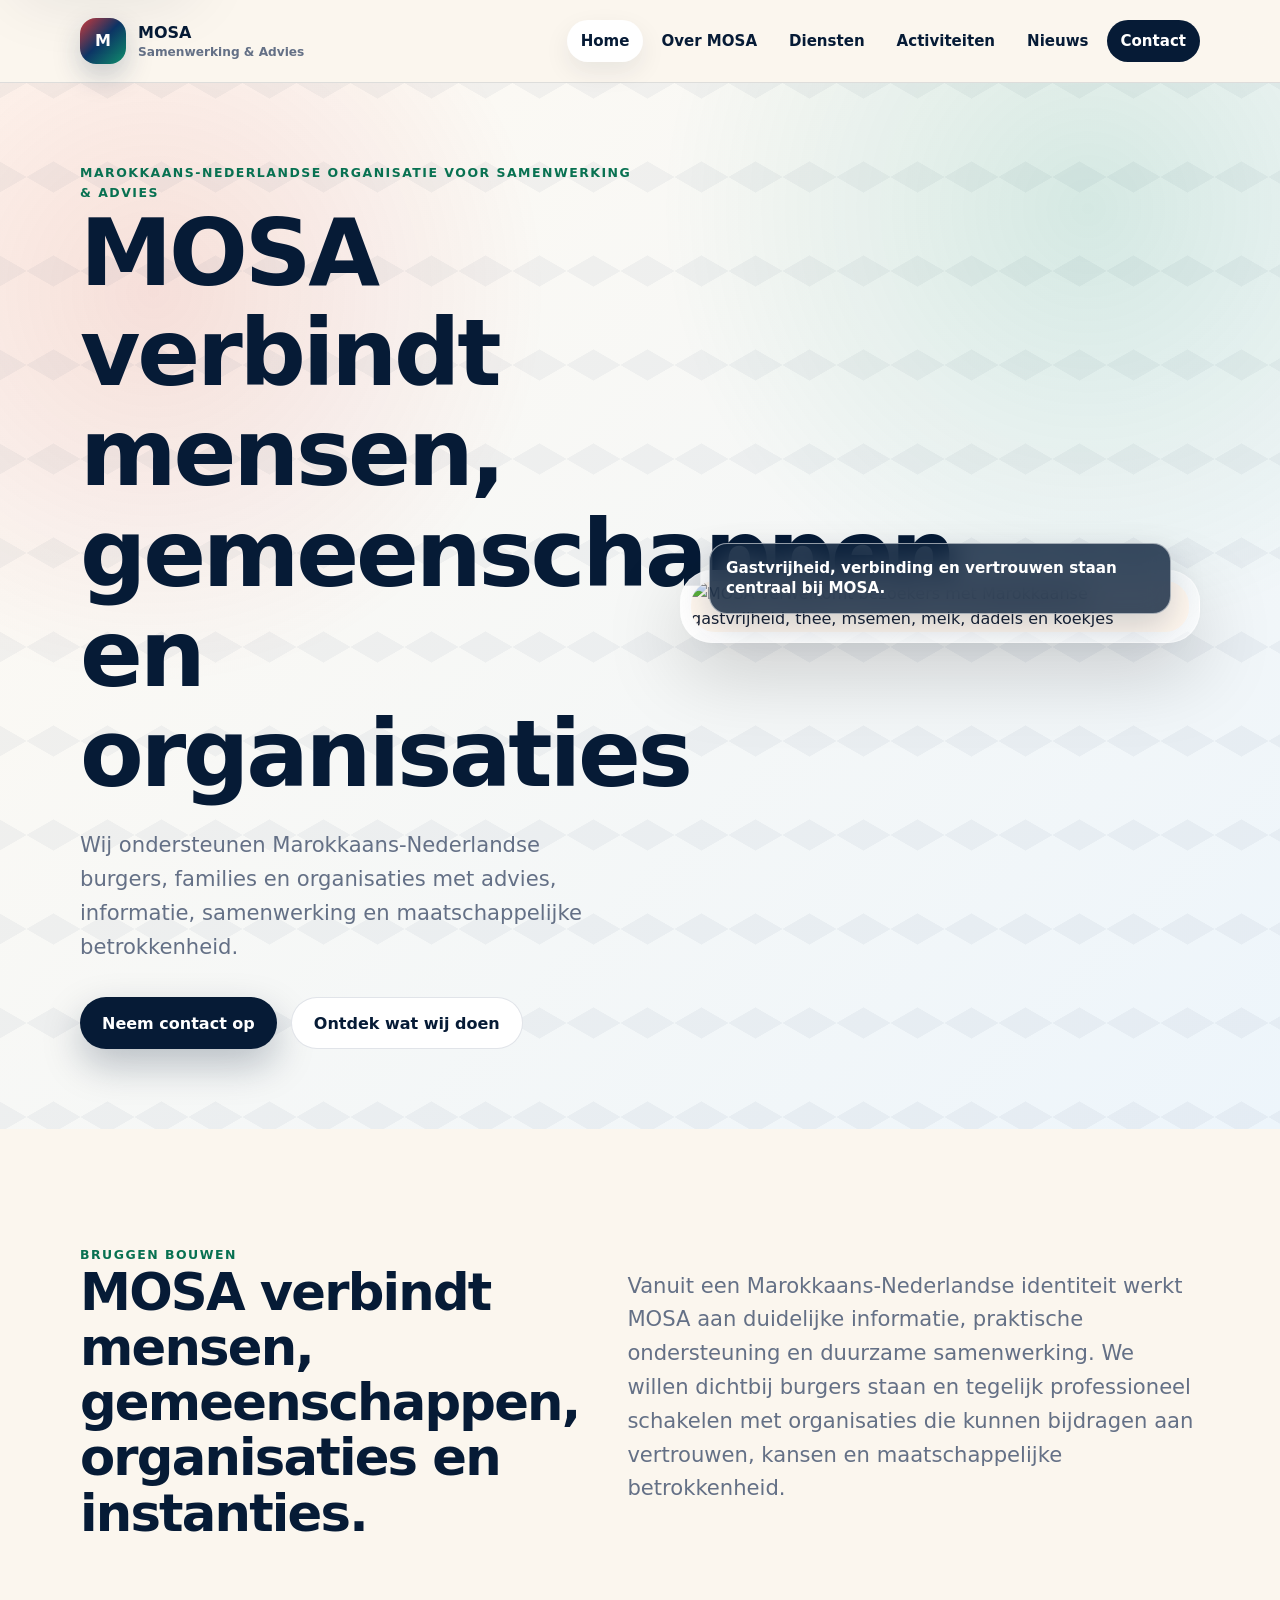
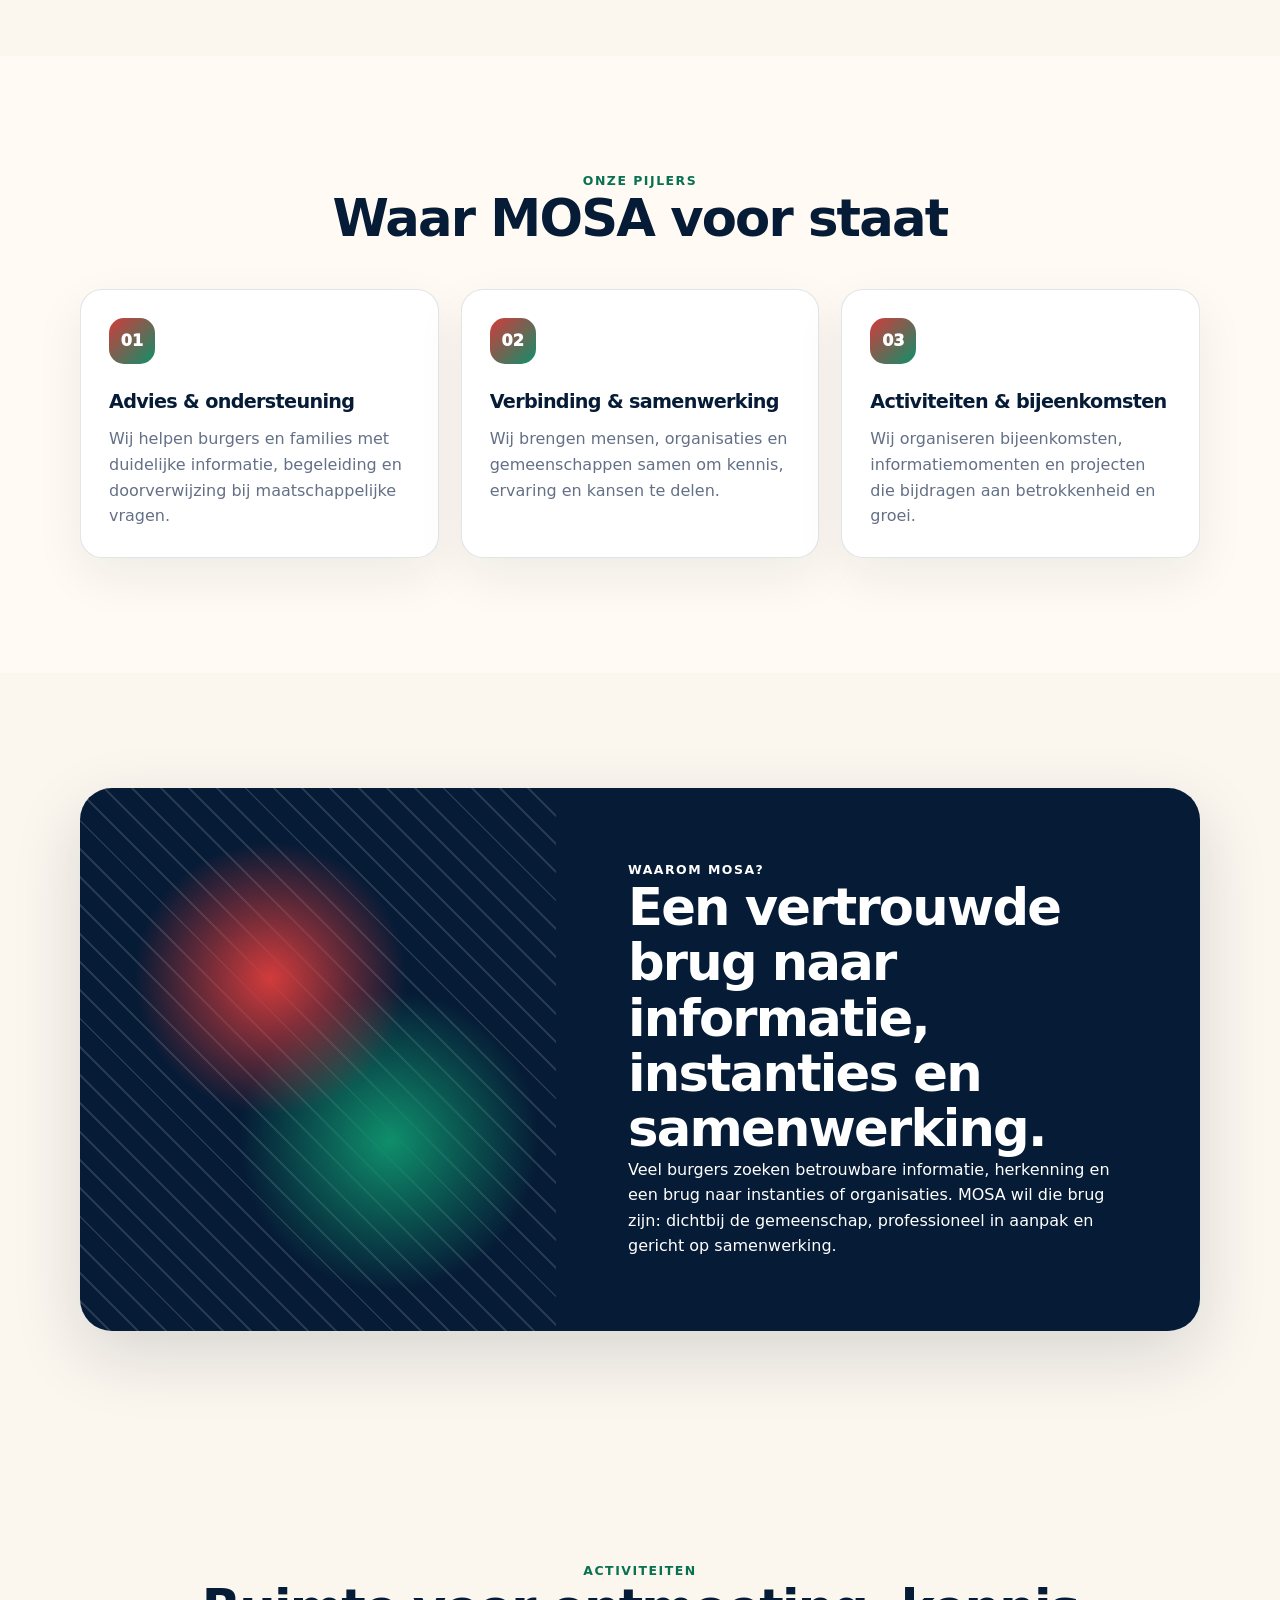
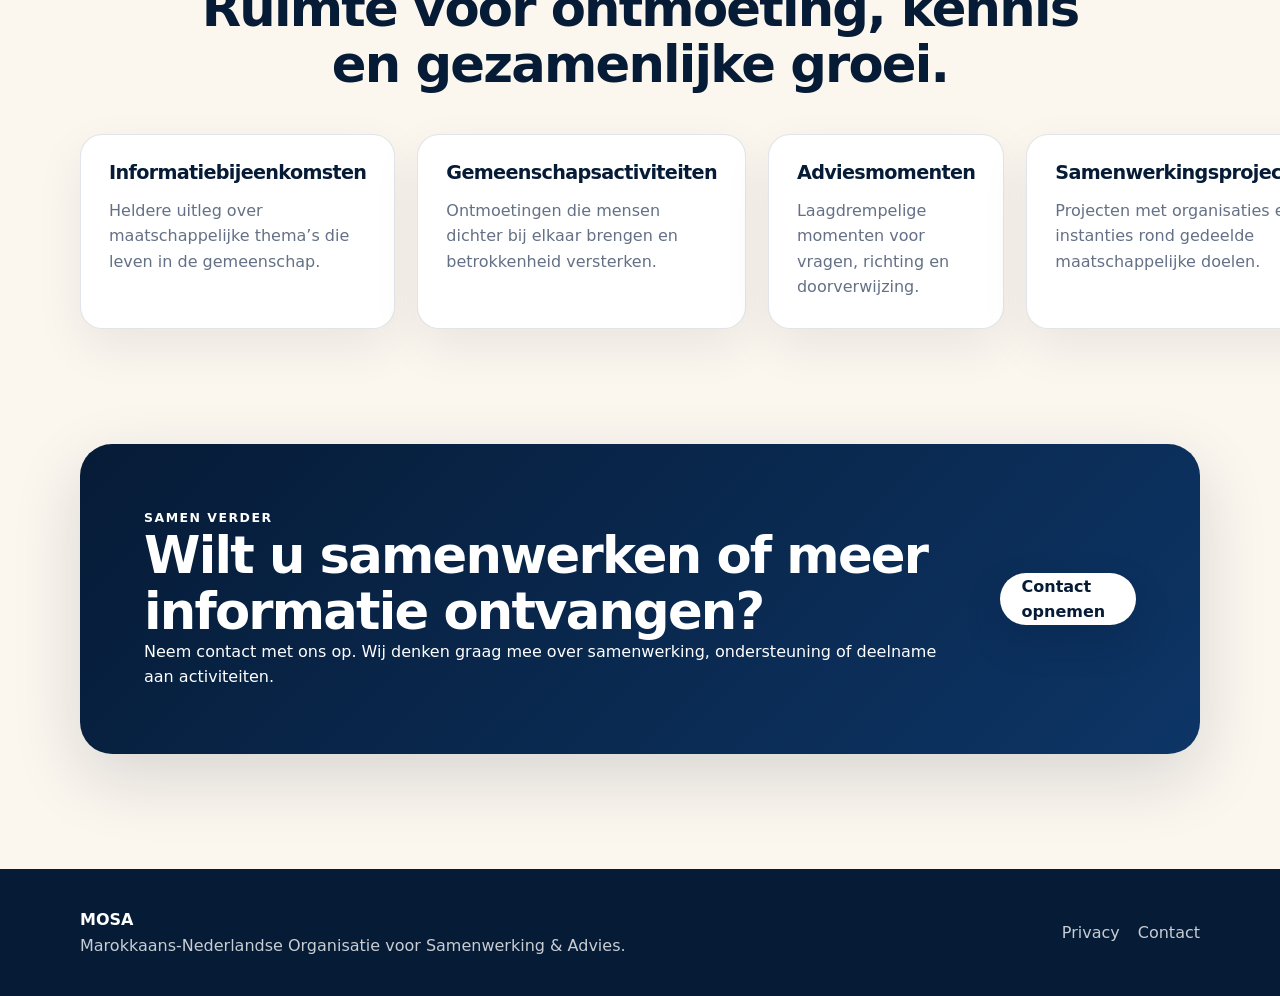
==== commit 485dad82: "Use hospitality image in homepage hero" ====
--- a/index.html
+++ b/index.html
@@ -39,20 +39,17 @@
       <div class="container hero-grid">
         <div class="hero-copy">
           <p class="eyebrow">Marokkaans-Nederlandse Organisatie voor Samenwerking &amp; Advies</p>
-          <h1>MOSA — Samenwerking, verbinding en advies</h1>
-          <p class="hero-subtitle">MOSA versterkt Marokkaans-Nederlandse burgers, families en organisaties door advies, informatie, samenwerking en maatschappelijke betrokkenheid.</p>
+          <h1>MOSA verbindt mensen, gemeenschappen en organisaties</h1>
+          <p class="hero-subtitle">Wij ondersteunen Marokkaans-Nederlandse burgers, families en organisaties met advies, informatie, samenwerking en maatschappelijke betrokkenheid.</p>
           <div class="button-row">
             <a class="btn btn-primary" href="contact.html">Neem contact op</a>
             <a class="btn btn-secondary" href="diensten.html">Ontdek wat wij doen</a>
           </div>
         </div>
-        <div class="hero-card" role="img" aria-label="Abstracte illustratie van verbinding tussen gemeenschap en organisaties">
-          <div class="hero-orb hero-orb-red"></div>
-          <div class="hero-orb hero-orb-green"></div>
-          <div class="pattern-card">
-            <span>advies</span><span>verbinding</span><span>samenwerking</span>
-          </div>
-        </div>
+        <figure class="hero-visual">
+          <img src="assets/images/mosa-hospitality-homepage.png" alt="MOSA verwelkomt bezoekers met Marokkaanse gastvrijheid, thee, msemen, melk, dadels en koekjes">
+          <figcaption>Gastvrijheid, verbinding en vertrouwen staan centraal bij MOSA.</figcaption>
+        </figure>
       </div>
     </section>
 
--- a/assets/css/style.css
+++ b/assets/css/style.css
@@ -57,7 +57,7 @@
 .pattern-shell { position: relative; overflow: hidden; background: radial-gradient(circle at 12% 20%, rgba(210, 59, 59, 0.14), transparent 28%), radial-gradient(circle at 85% 12%, rgba(15, 143, 107, 0.14), transparent 30%), linear-gradient(135deg, #fffaf2 0%, #edf5fb 100%); }
 .pattern-shell::before { content: ""; position: absolute; inset: 0; opacity: 0.18; background-image: linear-gradient(30deg, rgba(8,36,72,.22) 12%, transparent 12.5%, transparent 87%, rgba(8,36,72,.22) 87.5%, rgba(8,36,72,.22)), linear-gradient(150deg, rgba(8,36,72,.22) 12%, transparent 12.5%, transparent 87%, rgba(8,36,72,.22) 87.5%, rgba(8,36,72,.22)); background-size: 54px 94px; pointer-events: none; }
 .hero { min-height: calc(100vh - 82px); display: grid; align-items: center; padding: 80px 0; }
-.hero-grid { position: relative; display: grid; grid-template-columns: 1.05fr 0.95fr; gap: clamp(36px, 6vw, 72px); align-items: center; }
+.hero-grid { position: relative; display: grid; grid-template-columns: minmax(0, 1fr) minmax(320px, 520px); gap: clamp(36px, 5vw, 48px); align-items: center; }
 .eyebrow, .section-kicker, .placeholder-label, .event-date { color: var(--green-dark); font-weight: 900; text-transform: uppercase; letter-spacing: 0.12em; font-size: 0.78rem; }
 .hero-subtitle, .lead { font-size: clamp(1.1rem, 2vw, 1.32rem); max-width: 720px; margin-top: 24px; }
 .button-row { display: flex; flex-wrap: wrap; gap: 14px; margin-top: 34px; }
@@ -66,13 +66,10 @@
 .btn-primary { background: var(--blue-950); color: var(--white); box-shadow: 0 16px 38px rgba(6, 27, 54, 0.26); }
 .btn-secondary { background: var(--white); color: var(--blue-950); border: 1px solid var(--border); }
 .btn-light { background: var(--white); color: var(--blue-950); box-shadow: 0 16px 38px rgba(6, 27, 54, 0.2); }
-.hero-card { min-height: 520px; border-radius: 44px; background: linear-gradient(145deg, var(--blue-950), var(--blue-800)); position: relative; box-shadow: var(--shadow); overflow: hidden; border: 1px solid rgba(255,255,255,.2); }
-.hero-card::before { content: ""; position: absolute; inset: 30px; border: 1px solid rgba(255,255,255,.2); border-radius: 34px; background-image: repeating-linear-gradient(45deg, rgba(255,255,255,.08) 0 2px, transparent 2px 22px); }
-.hero-orb { position: absolute; border-radius: 50%; filter: blur(2px); }
-.hero-orb-red { width: 170px; height: 170px; background: var(--red); left: -40px; top: 80px; }
-.hero-orb-green { width: 220px; height: 220px; background: var(--green); right: -70px; bottom: -50px; }
-.pattern-card { position: absolute; left: 50%; top: 50%; transform: translate(-50%, -50%); width: min(78%, 360px); display: grid; gap: 14px; }
-.pattern-card span { padding: 18px 20px; border-radius: 18px; background: rgba(255,255,255,.92); color: var(--blue-950); font-weight: 900; text-transform: capitalize; box-shadow: 0 18px 42px rgba(0,0,0,.16); }
+.hero-visual { position: relative; margin: 0; border-radius: 32px; padding: 10px; background: linear-gradient(135deg, rgba(255,255,255,0.9), rgba(255,255,255,0.45)); box-shadow: 0 28px 80px rgba(0, 0, 0, 0.18); border: 1px solid rgba(255, 255, 255, 0.55); }
+.hero-visual::after { content: ""; position: absolute; inset: auto 36px -18px; height: 44px; border-radius: 999px; background: rgba(6, 27, 54, 0.18); filter: blur(24px); z-index: -1; }
+.hero-visual img { width: 100%; height: auto; display: block; border-radius: 24px; object-fit: contain; background: #fff7ee; }
+.hero-visual figcaption { position: absolute; left: 28px; right: 28px; bottom: 28px; padding: 14px 16px; border: 1px solid rgba(255,255,255,.54); border-radius: 18px; background: rgba(6, 27, 54, 0.78); color: var(--white); font-size: 0.95rem; font-weight: 850; line-height: 1.35; box-shadow: 0 14px 34px rgba(6, 27, 54, 0.18); backdrop-filter: blur(14px); }
 
 .split { display: grid; grid-template-columns: 0.8fr 1.2fr; gap: 48px; align-items: start; }
 .soft-bg { background: #fffaf3; }
@@ -127,7 +124,7 @@
   .nav-menu.is-open { display: flex; }
   .nav-menu a { justify-content: center; }
   .hero-grid, .split, .rounded-panel, .two-column, .contact-grid { grid-template-columns: 1fr; }
-  .hero-card { min-height: 380px; }
+  .hero-visual { order: 2; max-width: 620px; margin-inline: auto; }
   .card-grid.three, .card-grid.four, .service-grid, .news-grid { grid-template-columns: 1fr 1fr; }
   .cta-card, .footer-grid { flex-direction: column; align-items: flex-start; }
 }
@@ -136,6 +133,8 @@
   .section { padding: 64px 0; }
   .card-grid.three, .card-grid.four, .service-grid, .news-grid { grid-template-columns: 1fr; }
   .hero { min-height: auto; padding: 64px 0; }
-  .hero-card { min-height: 320px; border-radius: 30px; }
+  .hero-visual { border-radius: 26px; padding: 8px; }
+  .hero-visual img { border-radius: 20px; }
+  .hero-visual figcaption { position: static; margin-top: 10px; background: var(--blue-950); }
   .feature-card, .mini-card, .statement-card, .service-card, .event-card, .news-card, .contact-card, .contact-form, .content-page { padding: 22px; }
 }
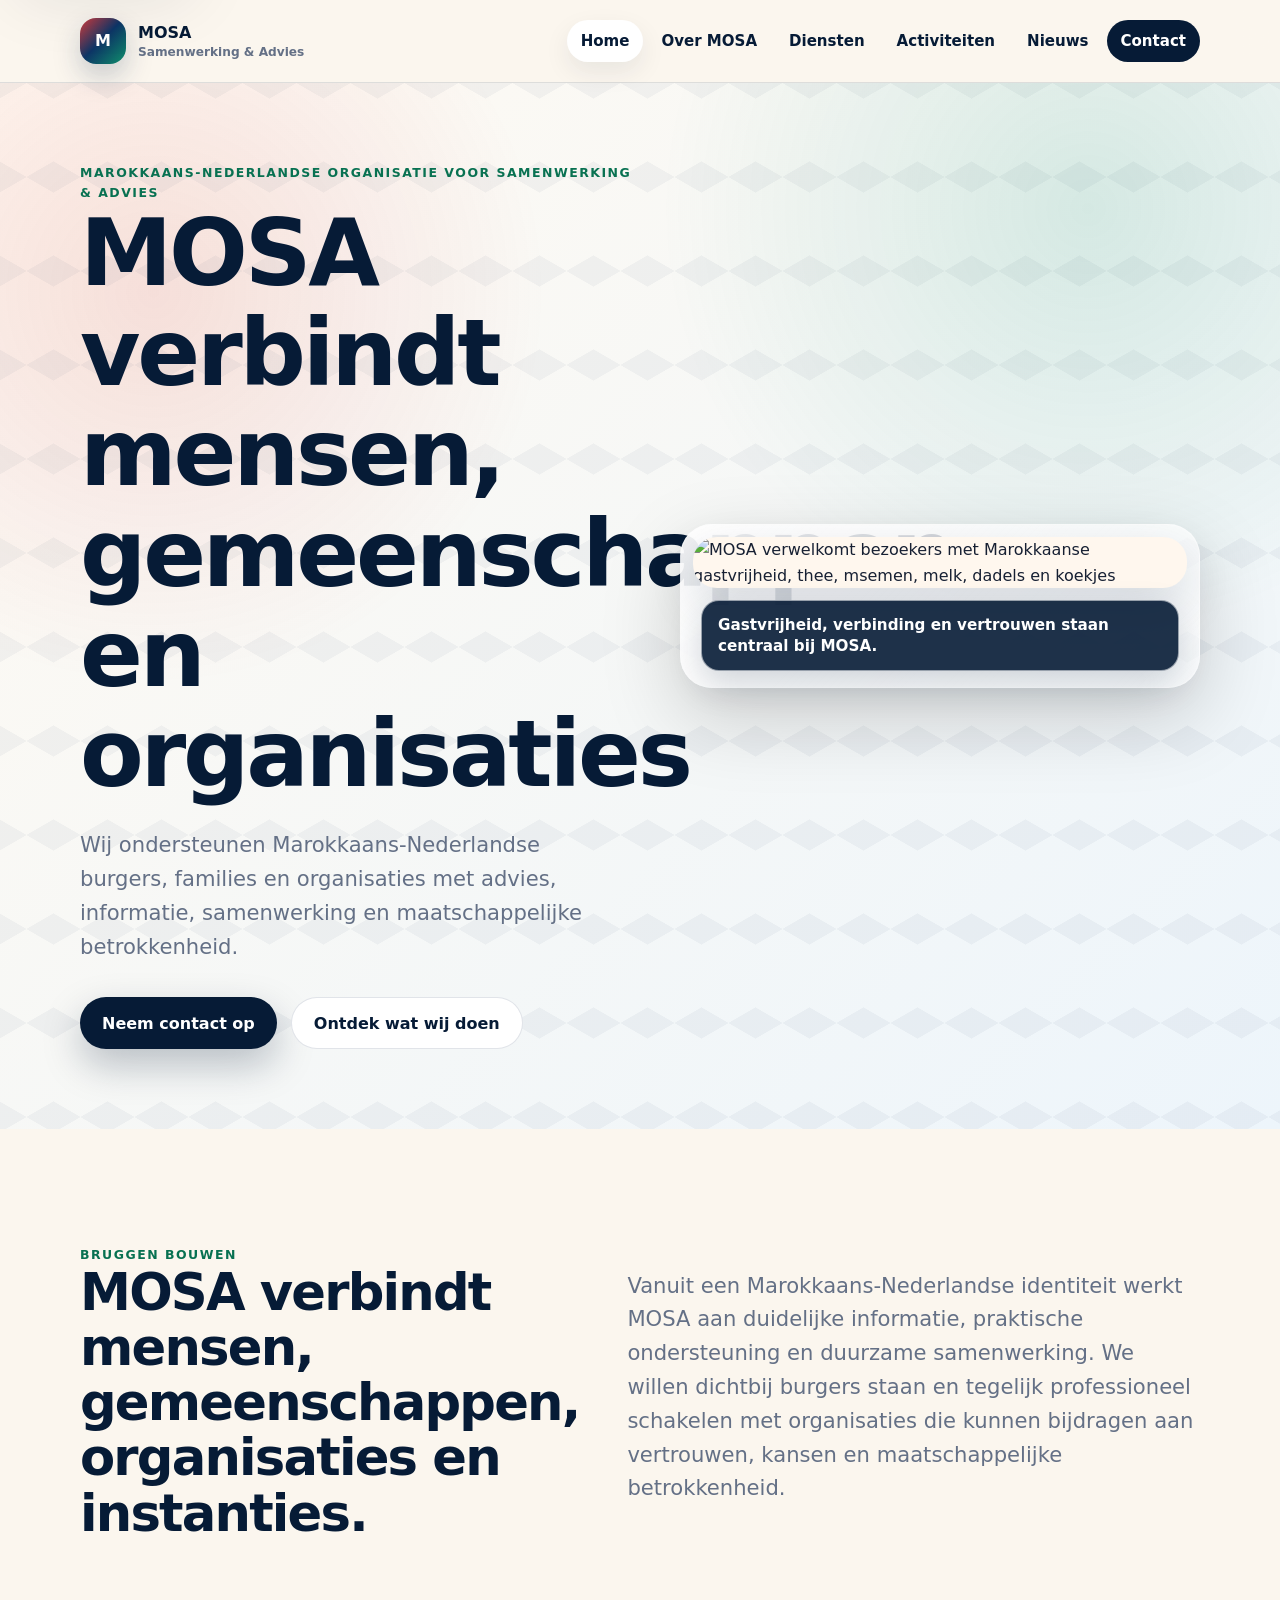
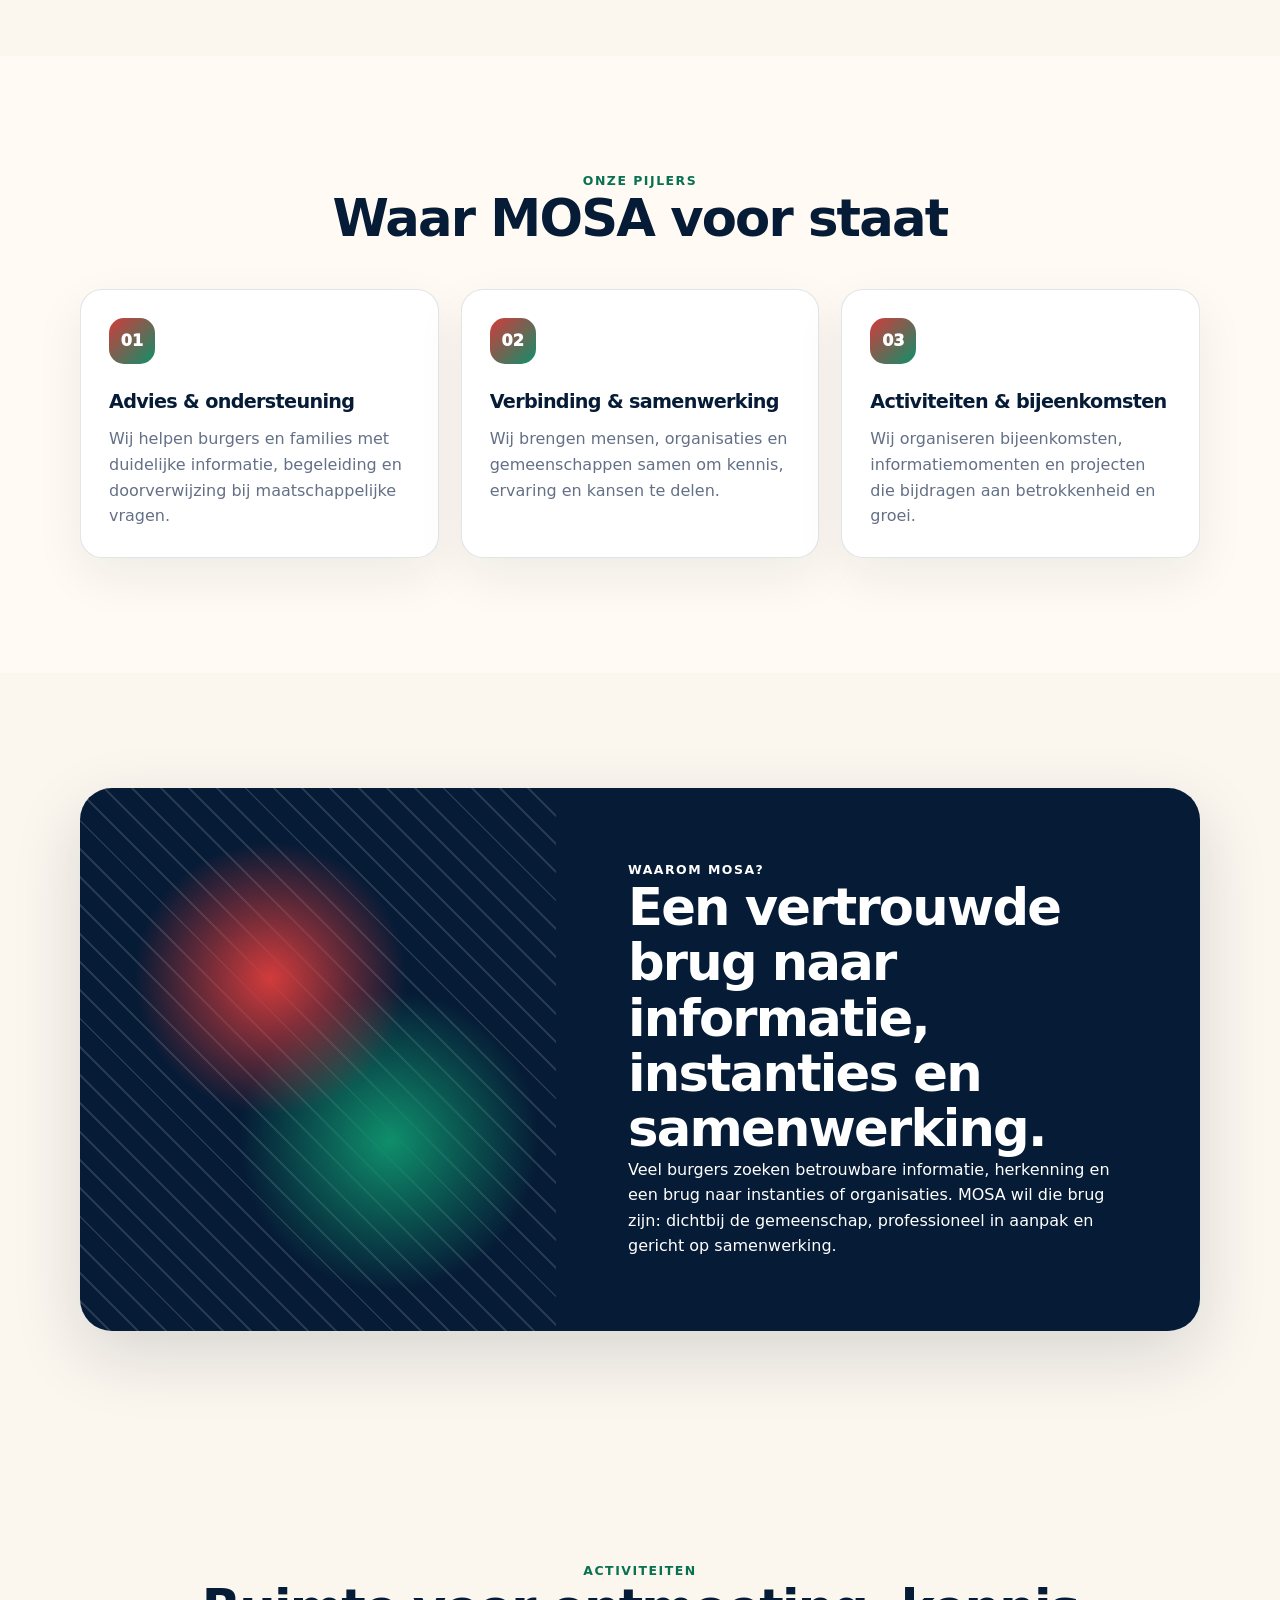
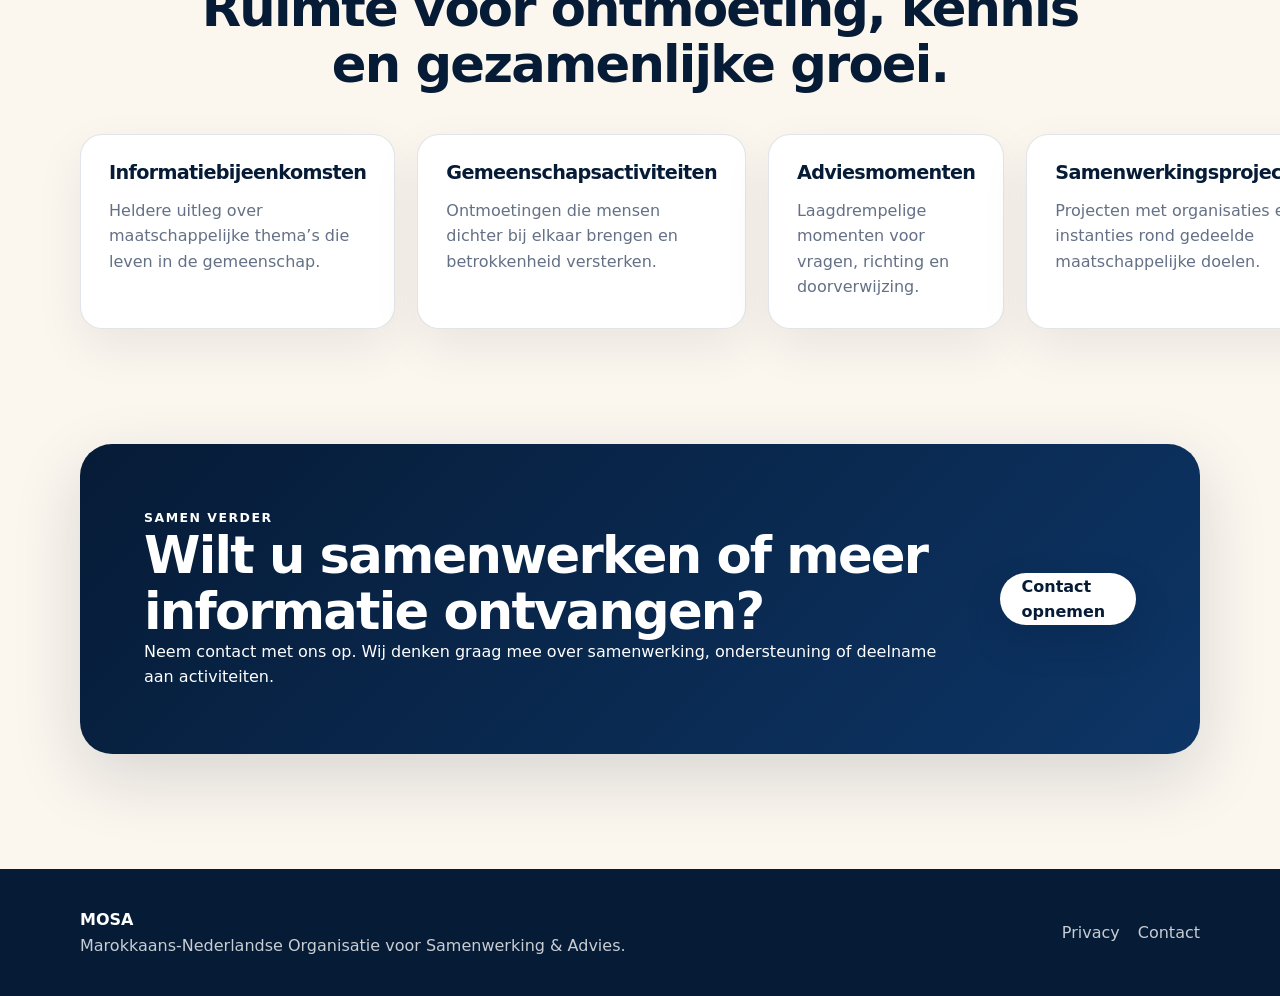
==== commit 6b8516e7: "Update homepage hero image" ====
--- a/index.html
+++ b/index.html
@@ -47,7 +47,7 @@
           </div>
         </div>
         <figure class="hero-visual">
-          <img src="assets/images/mosa-hospitality-homepage.png" alt="MOSA verwelkomt bezoekers met Marokkaanse gastvrijheid, thee, msemen, melk, dadels en koekjes">
+          <img src="assets/images/mosa-hospitality-homepage.png" alt="MOSA verwelkomt bezoekers met Marokkaanse gastvrijheid, thee, msemen, melk, dadels en koekjes" class="hero-img">
           <figcaption>Gastvrijheid, verbinding en vertrouwen staan centraal bij MOSA.</figcaption>
         </figure>
       </div>
--- a/assets/css/style.css
+++ b/assets/css/style.css
@@ -66,10 +66,10 @@
 .btn-primary { background: var(--blue-950); color: var(--white); box-shadow: 0 16px 38px rgba(6, 27, 54, 0.26); }
 .btn-secondary { background: var(--white); color: var(--blue-950); border: 1px solid var(--border); }
 .btn-light { background: var(--white); color: var(--blue-950); box-shadow: 0 16px 38px rgba(6, 27, 54, 0.2); }
-.hero-visual { position: relative; margin: 0; border-radius: 32px; padding: 10px; background: linear-gradient(135deg, rgba(255,255,255,0.9), rgba(255,255,255,0.45)); box-shadow: 0 28px 80px rgba(0, 0, 0, 0.18); border: 1px solid rgba(255, 255, 255, 0.55); }
+.hero-visual { position: relative; margin: 0; border-radius: 32px; padding: 12px; background: linear-gradient(135deg, rgba(255,255,255,0.95), rgba(255,255,255,0.62)); box-shadow: 0 28px 80px rgba(0, 0, 0, 0.18); border: 1px solid rgba(255, 255, 255, 0.55); }
 .hero-visual::after { content: ""; position: absolute; inset: auto 36px -18px; height: 44px; border-radius: 999px; background: rgba(6, 27, 54, 0.18); filter: blur(24px); z-index: -1; }
-.hero-visual img { width: 100%; height: auto; display: block; border-radius: 24px; object-fit: contain; background: #fff7ee; }
-.hero-visual figcaption { position: absolute; left: 28px; right: 28px; bottom: 28px; padding: 14px 16px; border: 1px solid rgba(255,255,255,.54); border-radius: 18px; background: rgba(6, 27, 54, 0.78); color: var(--white); font-size: 0.95rem; font-weight: 850; line-height: 1.35; box-shadow: 0 14px 34px rgba(6, 27, 54, 0.18); backdrop-filter: blur(14px); }
+.hero-img { width: 100%; height: auto; max-height: 680px; display: block; border-radius: 24px; object-fit: contain; object-position: center; background: #fff7ee; box-shadow: 0 18px 48px rgba(6, 27, 54, 0.16); }
+.hero-visual figcaption { margin: 12px 8px 4px; padding: 14px 16px; border: 1px solid rgba(255,255,255,.54); border-radius: 18px; background: rgba(6, 27, 54, 0.9); color: var(--white); font-size: 0.95rem; font-weight: 850; line-height: 1.35; box-shadow: 0 14px 34px rgba(6, 27, 54, 0.18); }
 
 .split { display: grid; grid-template-columns: 0.8fr 1.2fr; gap: 48px; align-items: start; }
 .soft-bg { background: #fffaf3; }
@@ -125,6 +125,7 @@
   .nav-menu a { justify-content: center; }
   .hero-grid, .split, .rounded-panel, .two-column, .contact-grid { grid-template-columns: 1fr; }
   .hero-visual { order: 2; max-width: 620px; margin-inline: auto; }
+  .hero-img { max-height: none; }
   .card-grid.three, .card-grid.four, .service-grid, .news-grid { grid-template-columns: 1fr 1fr; }
   .cta-card, .footer-grid { flex-direction: column; align-items: flex-start; }
 }
@@ -134,7 +135,7 @@
   .card-grid.three, .card-grid.four, .service-grid, .news-grid { grid-template-columns: 1fr; }
   .hero { min-height: auto; padding: 64px 0; }
   .hero-visual { border-radius: 26px; padding: 8px; }
-  .hero-visual img { border-radius: 20px; }
-  .hero-visual figcaption { position: static; margin-top: 10px; background: var(--blue-950); }
+  .hero-img { border-radius: 20px; }
+  .hero-visual figcaption { margin: 10px 0 0; background: var(--blue-950); }
   .feature-card, .mini-card, .statement-card, .service-card, .event-card, .news-card, .contact-card, .contact-form, .content-page { padding: 22px; }
 }
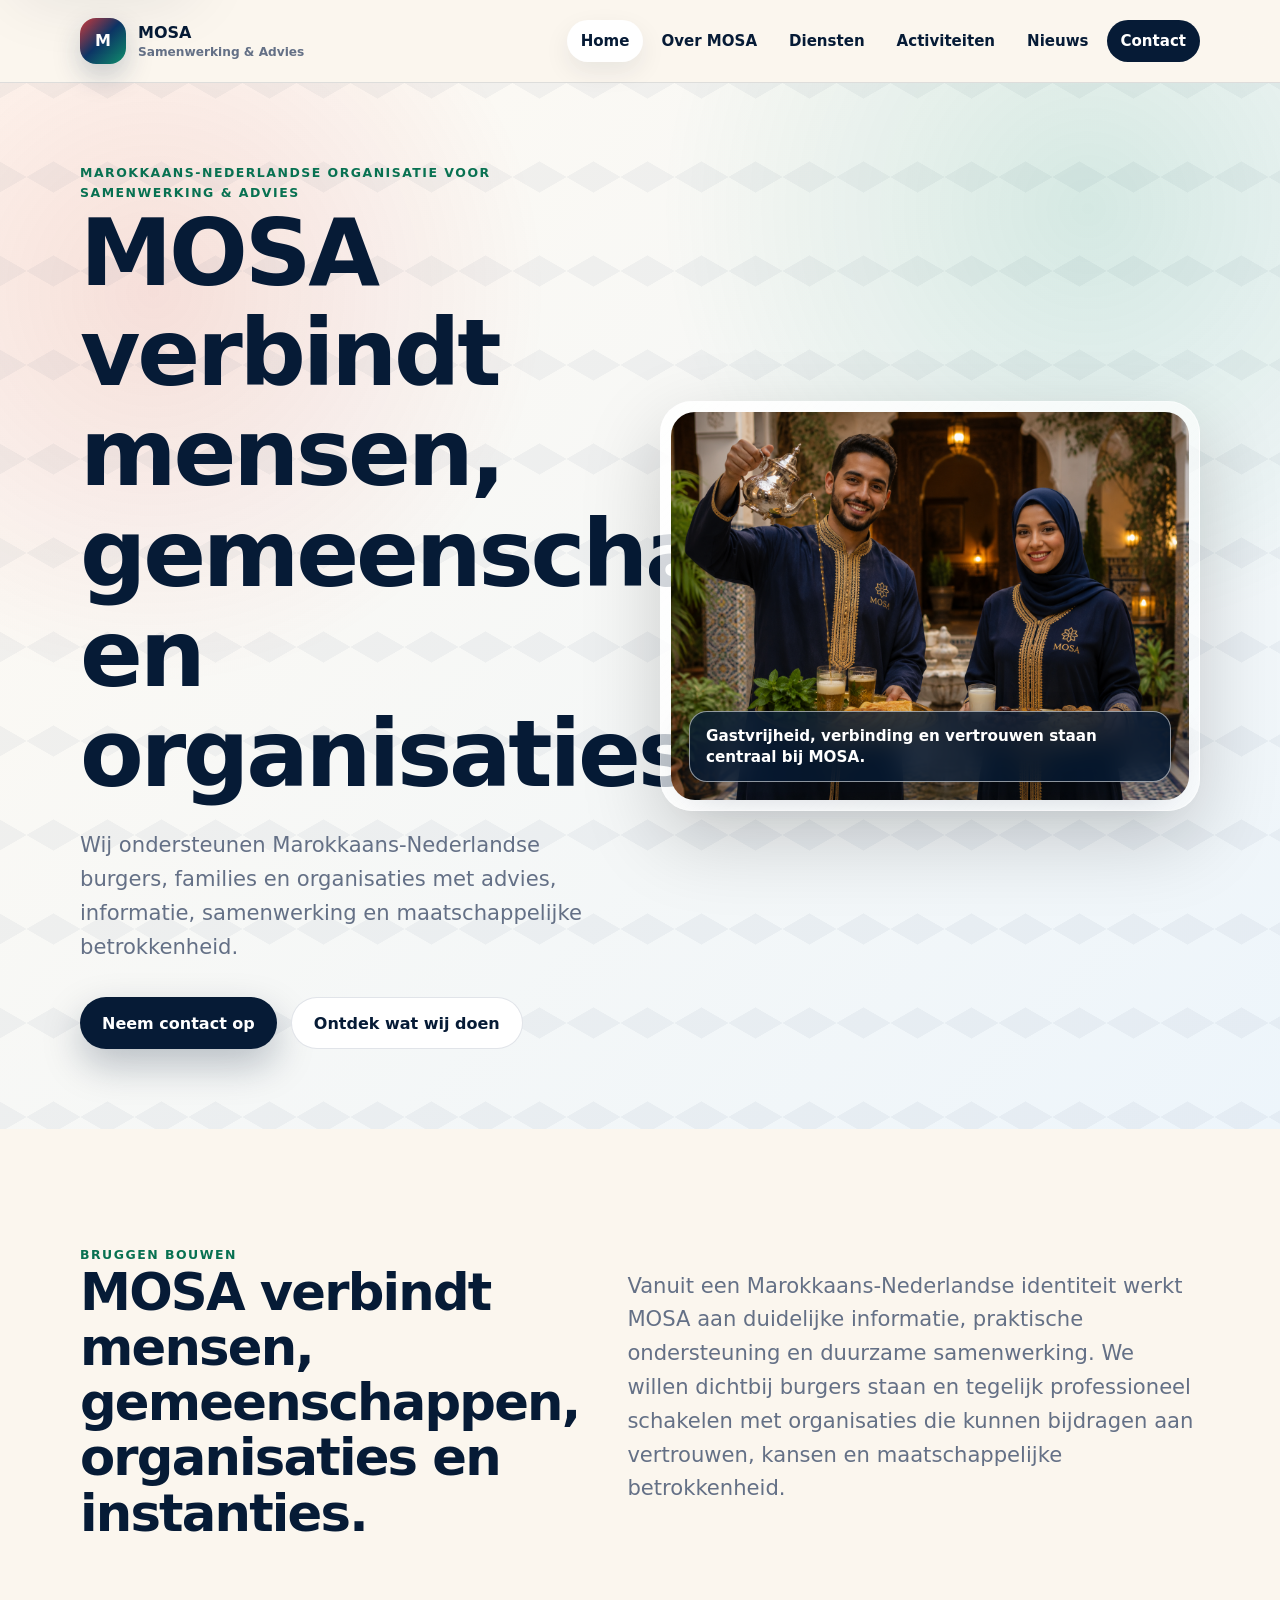
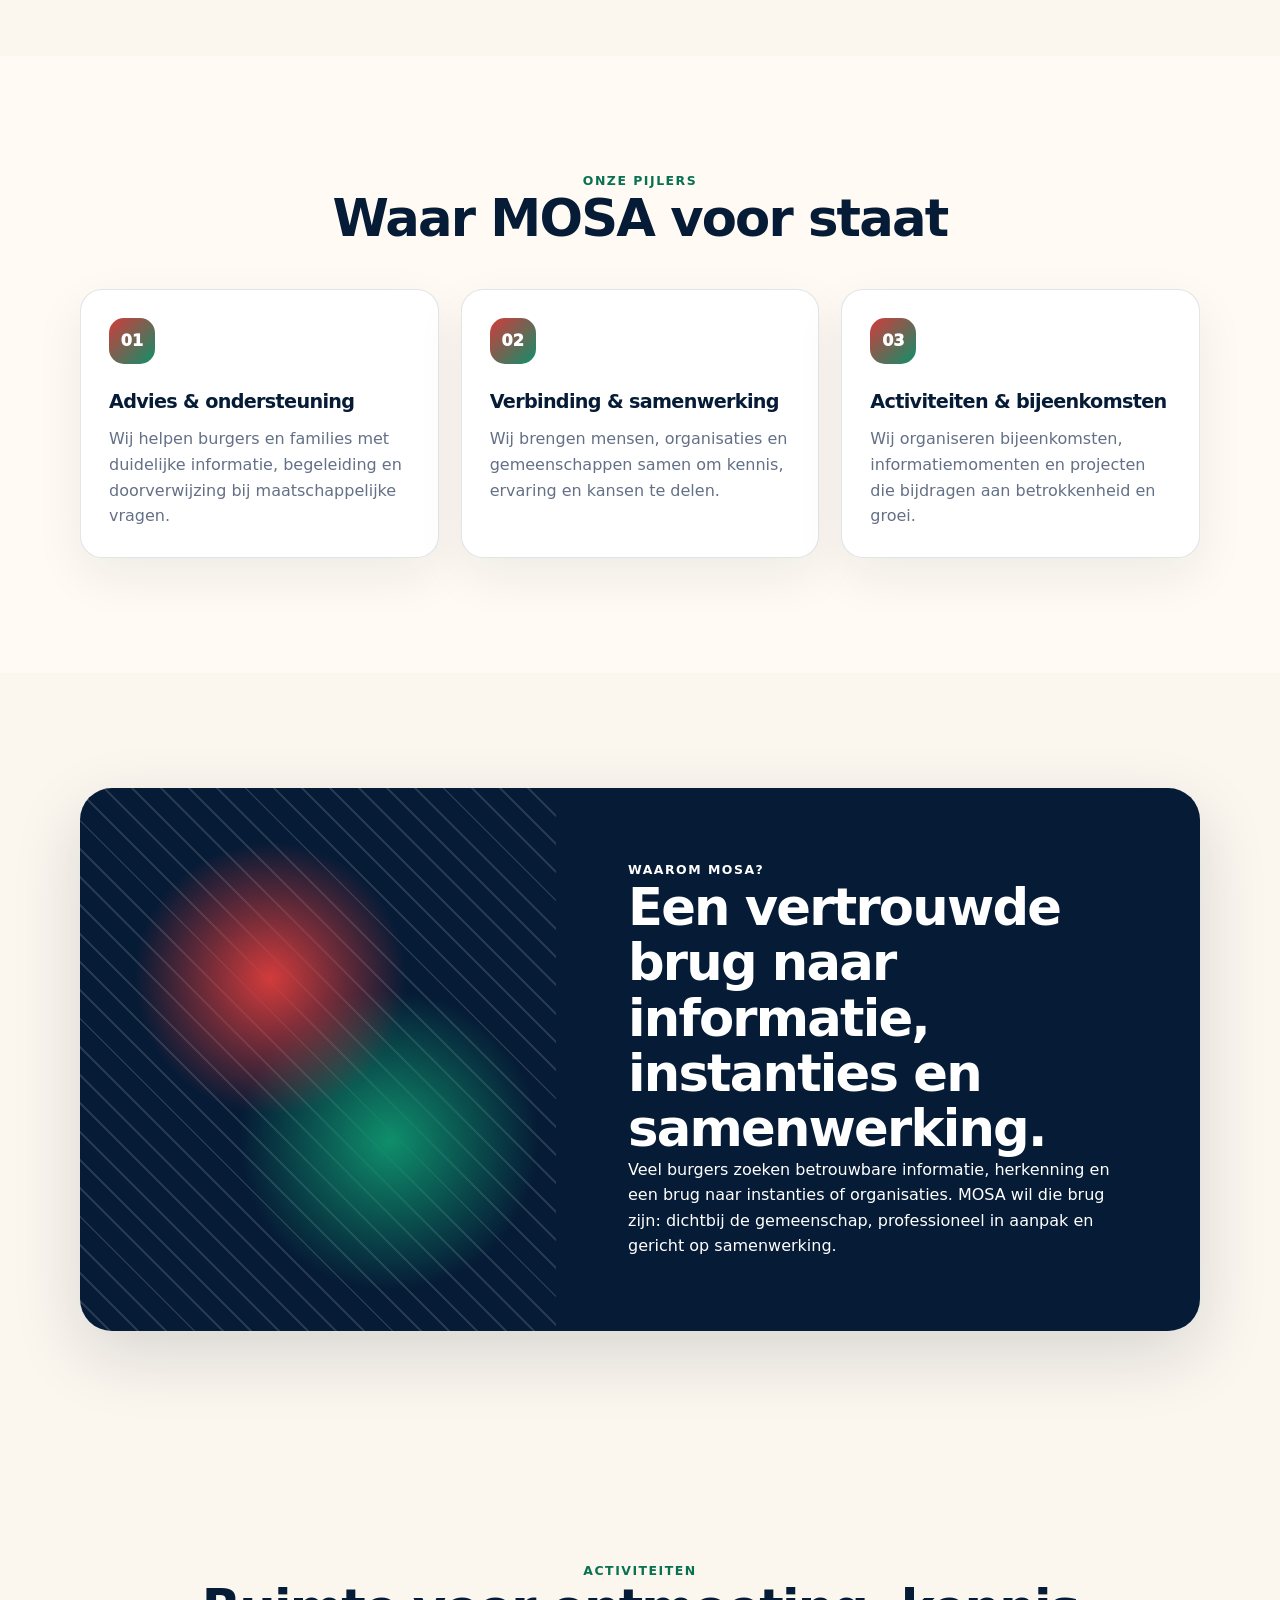
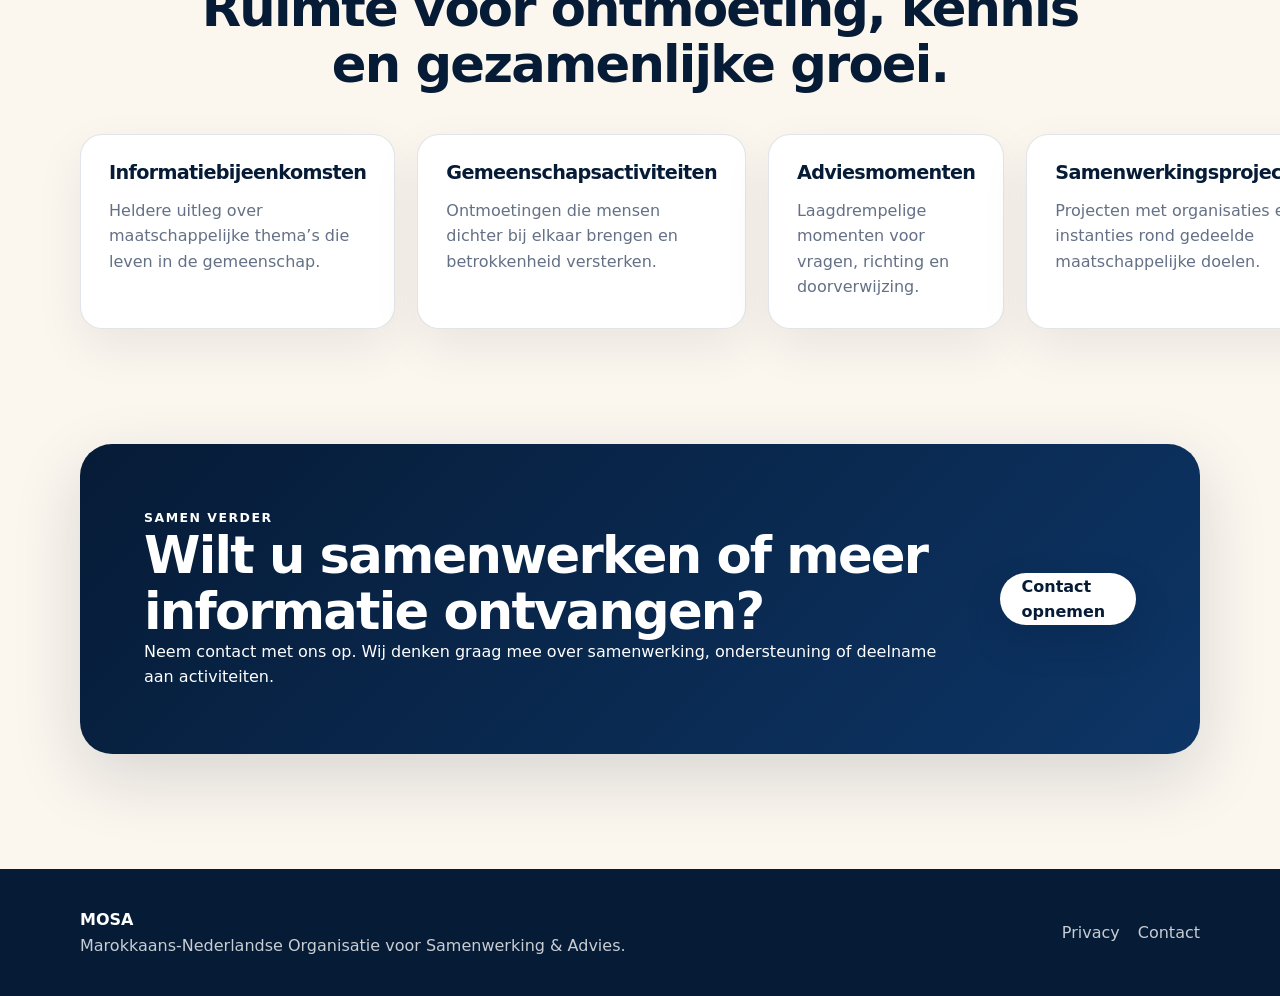
==== commit f8e4ae5d: "Use approved MOSA images across site pages" ====
--- a/index.html
+++ b/index.html
@@ -16,10 +16,7 @@
   <a class="skip-link" href="#main">Direct naar inhoud</a>
   <header class="site-header" data-header>
     <nav class="nav container" aria-label="Hoofdnavigatie">
-      <a class="brand" href="index.html" aria-label="MOSA home">
-        <span class="brand-mark" aria-hidden="true">M</span>
-        <span><strong>MOSA</strong><small>Samenwerking &amp; Advies</small></span>
-      </a>
+      <a class="brand" href="index.html"><span class="brand-mark" aria-hidden="true">M</span><span><strong>MOSA</strong><small>Samenwerking &amp; Advies</small></span></a>
       <button class="nav-toggle" type="button" aria-controls="primary-menu" aria-expanded="false" data-nav-toggle>
         <span class="sr-only">Menu openen</span><span></span><span></span><span></span>
       </button>
@@ -47,7 +44,7 @@
           </div>
         </div>
         <figure class="hero-visual">
-          <img src="assets/images/mosa-hospitality-homepage.png" alt="MOSA verwelkomt bezoekers met Marokkaanse gastvrijheid, thee, msemen, melk, dadels en koekjes" class="hero-img">
+          <img src="assets/images/MOSA-Ambassador.png" alt="MOSA verwelkomt bezoekers met Marokkaanse gastvrijheid, thee, msemen, melk, dadels en koekjes">
           <figcaption>Gastvrijheid, verbinding en vertrouwen staan centraal bij MOSA.</figcaption>
         </figure>
       </div>
--- a/assets/css/style.css
+++ b/assets/css/style.css
@@ -46,6 +46,7 @@
 .nav { min-height: 82px; display: flex; align-items: center; justify-content: space-between; gap: 20px; }
 .brand { display: inline-flex; align-items: center; gap: 12px; font-weight: 800; color: var(--blue-950); }
 .brand-mark { width: 46px; height: 46px; display: grid; place-items: center; color: var(--white); border-radius: 16px; background: linear-gradient(135deg, var(--red), var(--blue-800) 48%, var(--green)); box-shadow: 0 12px 28px rgba(8, 36, 72, 0.22); }
+.site-logo { height: 56px; width: auto; display: block; }
 .brand small { display: block; margin-top: -3px; color: var(--muted); font-size: 0.76rem; font-weight: 700; }
 .nav-menu { display: flex; align-items: center; gap: 4px; list-style: none; padding: 0; margin: 0; }
 .nav-menu a { display: inline-flex; align-items: center; min-height: 42px; padding: 0 14px; border-radius: 999px; color: var(--blue-950); font-weight: 750; font-size: 0.94rem; }
@@ -57,7 +58,7 @@
 .pattern-shell { position: relative; overflow: hidden; background: radial-gradient(circle at 12% 20%, rgba(210, 59, 59, 0.14), transparent 28%), radial-gradient(circle at 85% 12%, rgba(15, 143, 107, 0.14), transparent 30%), linear-gradient(135deg, #fffaf2 0%, #edf5fb 100%); }
 .pattern-shell::before { content: ""; position: absolute; inset: 0; opacity: 0.18; background-image: linear-gradient(30deg, rgba(8,36,72,.22) 12%, transparent 12.5%, transparent 87%, rgba(8,36,72,.22) 87.5%, rgba(8,36,72,.22)), linear-gradient(150deg, rgba(8,36,72,.22) 12%, transparent 12.5%, transparent 87%, rgba(8,36,72,.22) 87.5%, rgba(8,36,72,.22)); background-size: 54px 94px; pointer-events: none; }
 .hero { min-height: calc(100vh - 82px); display: grid; align-items: center; padding: 80px 0; }
-.hero-grid { position: relative; display: grid; grid-template-columns: minmax(0, 1fr) minmax(320px, 520px); gap: clamp(36px, 5vw, 48px); align-items: center; }
+.hero-grid, .split-visual, .page-visual-grid { position: relative; display: grid; grid-template-columns: minmax(0, 1fr) minmax(320px, 540px); gap: 48px; align-items: center; }
 .eyebrow, .section-kicker, .placeholder-label, .event-date { color: var(--green-dark); font-weight: 900; text-transform: uppercase; letter-spacing: 0.12em; font-size: 0.78rem; }
 .hero-subtitle, .lead { font-size: clamp(1.1rem, 2vw, 1.32rem); max-width: 720px; margin-top: 24px; }
 .button-row { display: flex; flex-wrap: wrap; gap: 14px; margin-top: 34px; }
@@ -66,10 +67,10 @@
 .btn-primary { background: var(--blue-950); color: var(--white); box-shadow: 0 16px 38px rgba(6, 27, 54, 0.26); }
 .btn-secondary { background: var(--white); color: var(--blue-950); border: 1px solid var(--border); }
 .btn-light { background: var(--white); color: var(--blue-950); box-shadow: 0 16px 38px rgba(6, 27, 54, 0.2); }
-.hero-visual { position: relative; margin: 0; border-radius: 32px; padding: 12px; background: linear-gradient(135deg, rgba(255,255,255,0.95), rgba(255,255,255,0.62)); box-shadow: 0 28px 80px rgba(0, 0, 0, 0.18); border: 1px solid rgba(255, 255, 255, 0.55); }
+.hero-visual { position: relative; margin: 0; border-radius: 32px; padding: 10px; background: linear-gradient(135deg, rgba(255,255,255,0.9), rgba(255,255,255,0.45)); box-shadow: 0 28px 80px rgba(0, 0, 0, 0.18); border: 1px solid rgba(255, 255, 255, 0.55); }
 .hero-visual::after { content: ""; position: absolute; inset: auto 36px -18px; height: 44px; border-radius: 999px; background: rgba(6, 27, 54, 0.18); filter: blur(24px); z-index: -1; }
-.hero-img { width: 100%; height: auto; max-height: 680px; display: block; border-radius: 24px; object-fit: contain; object-position: center; background: #fff7ee; box-shadow: 0 18px 48px rgba(6, 27, 54, 0.16); }
-.hero-visual figcaption { margin: 12px 8px 4px; padding: 14px 16px; border: 1px solid rgba(255,255,255,.54); border-radius: 18px; background: rgba(6, 27, 54, 0.9); color: var(--white); font-size: 0.95rem; font-weight: 850; line-height: 1.35; box-shadow: 0 14px 34px rgba(6, 27, 54, 0.18); }
+.hero-visual img { width: 100%; height: auto; display: block; border-radius: 24px; object-fit: cover; background: #fff7ee; }
+.hero-visual figcaption { position: absolute; left: 28px; right: 28px; bottom: 28px; padding: 14px 16px; border: 1px solid rgba(255,255,255,.54); border-radius: 18px; background: rgba(6, 27, 54, 0.78); color: var(--white); font-size: 0.95rem; font-weight: 850; line-height: 1.35; box-shadow: 0 14px 34px rgba(6, 27, 54, 0.18); backdrop-filter: blur(14px); }
 
 .split { display: grid; grid-template-columns: 0.8fr 1.2fr; gap: 48px; align-items: start; }
 .soft-bg { background: #fffaf3; }
@@ -123,9 +124,9 @@
   .nav-menu { position: fixed; left: 20px; right: 20px; top: 92px; display: none; flex-direction: column; align-items: stretch; padding: 14px; border-radius: 24px; background: var(--white); box-shadow: var(--shadow); }
   .nav-menu.is-open { display: flex; }
   .nav-menu a { justify-content: center; }
-  .hero-grid, .split, .rounded-panel, .two-column, .contact-grid { grid-template-columns: 1fr; }
+  .hero-grid, .split-visual, .page-visual-grid, .split, .rounded-panel, .two-column, .contact-grid { grid-template-columns: 1fr; }
+  .site-logo { height: 46px; }
   .hero-visual { order: 2; max-width: 620px; margin-inline: auto; }
-  .hero-img { max-height: none; }
   .card-grid.three, .card-grid.four, .service-grid, .news-grid { grid-template-columns: 1fr 1fr; }
   .cta-card, .footer-grid { flex-direction: column; align-items: flex-start; }
 }
@@ -135,7 +136,7 @@
   .card-grid.three, .card-grid.four, .service-grid, .news-grid { grid-template-columns: 1fr; }
   .hero { min-height: auto; padding: 64px 0; }
   .hero-visual { border-radius: 26px; padding: 8px; }
-  .hero-img { border-radius: 20px; }
-  .hero-visual figcaption { margin: 10px 0 0; background: var(--blue-950); }
+  .hero-visual img { border-radius: 20px; }
+  .hero-visual figcaption { position: static; margin-top: 10px; background: var(--blue-950); }
   .feature-card, .mini-card, .statement-card, .service-card, .event-card, .news-card, .contact-card, .contact-form, .content-page { padding: 22px; }
 }
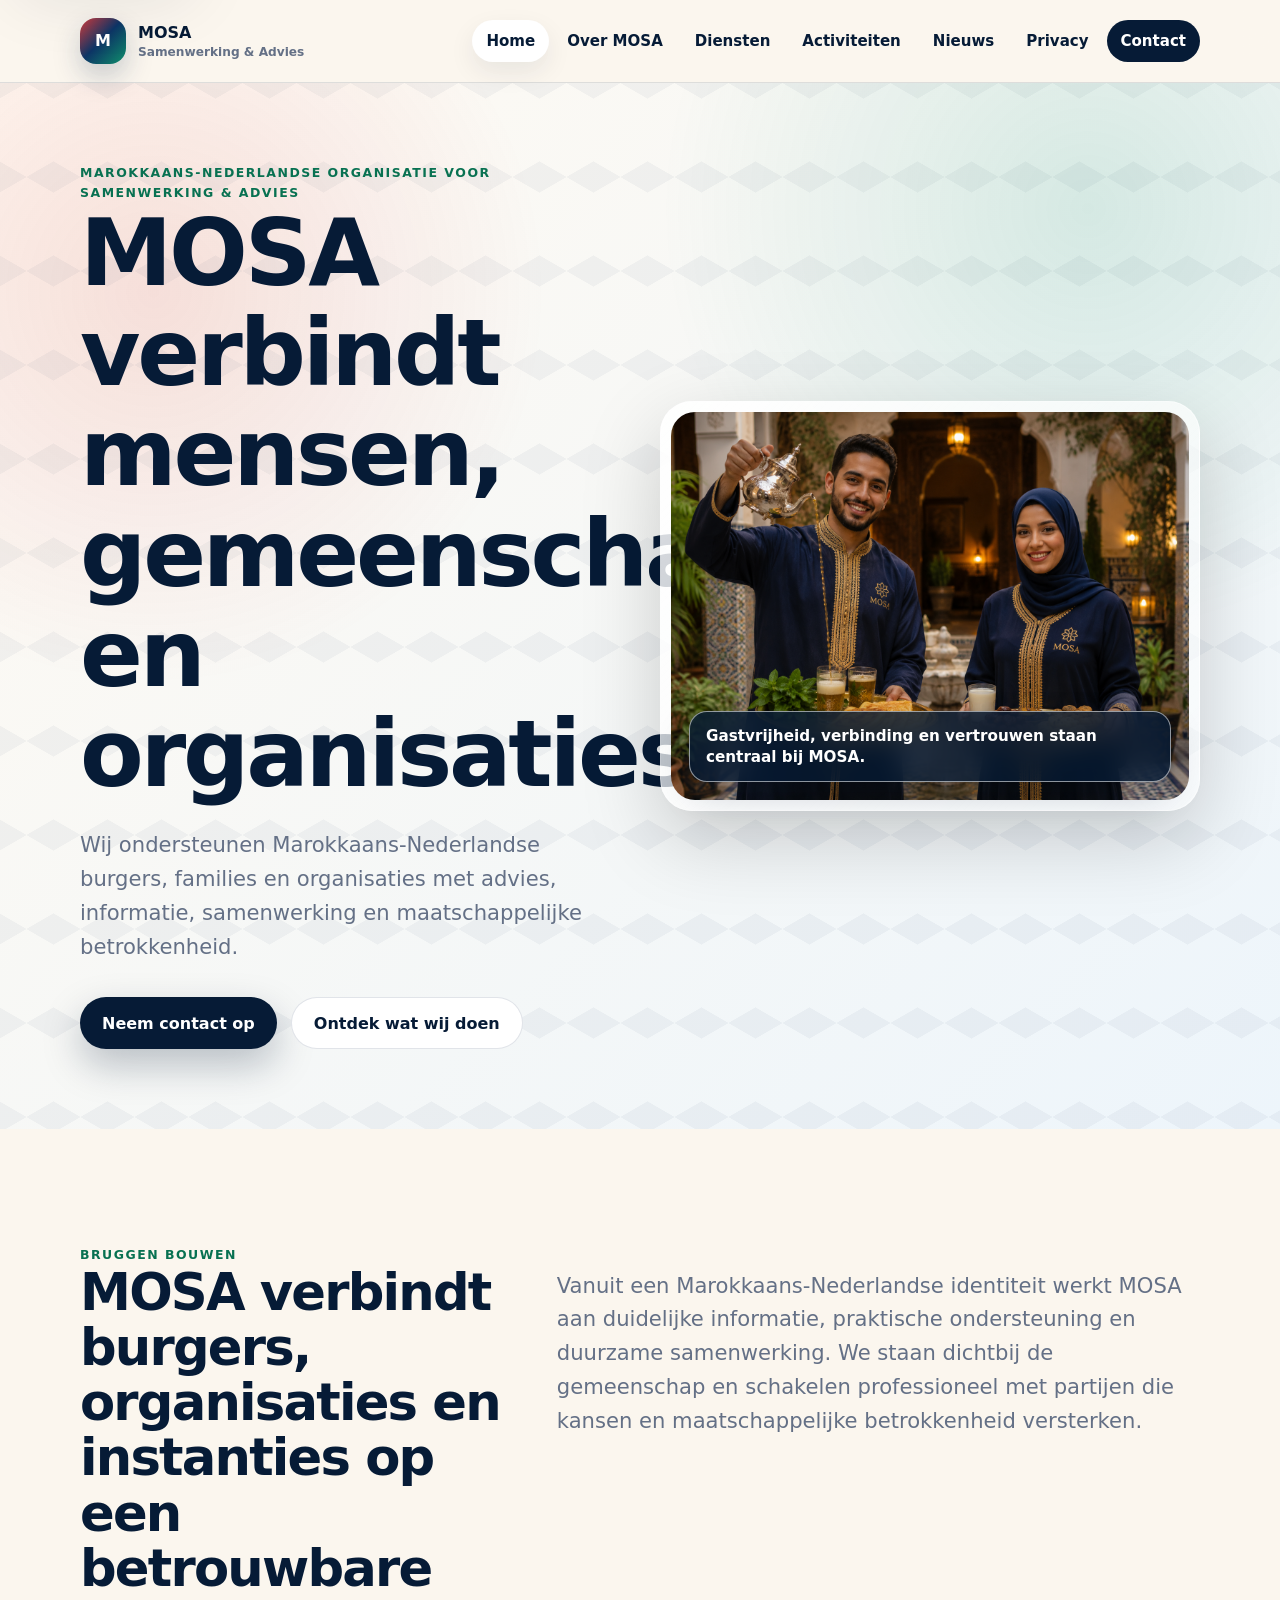
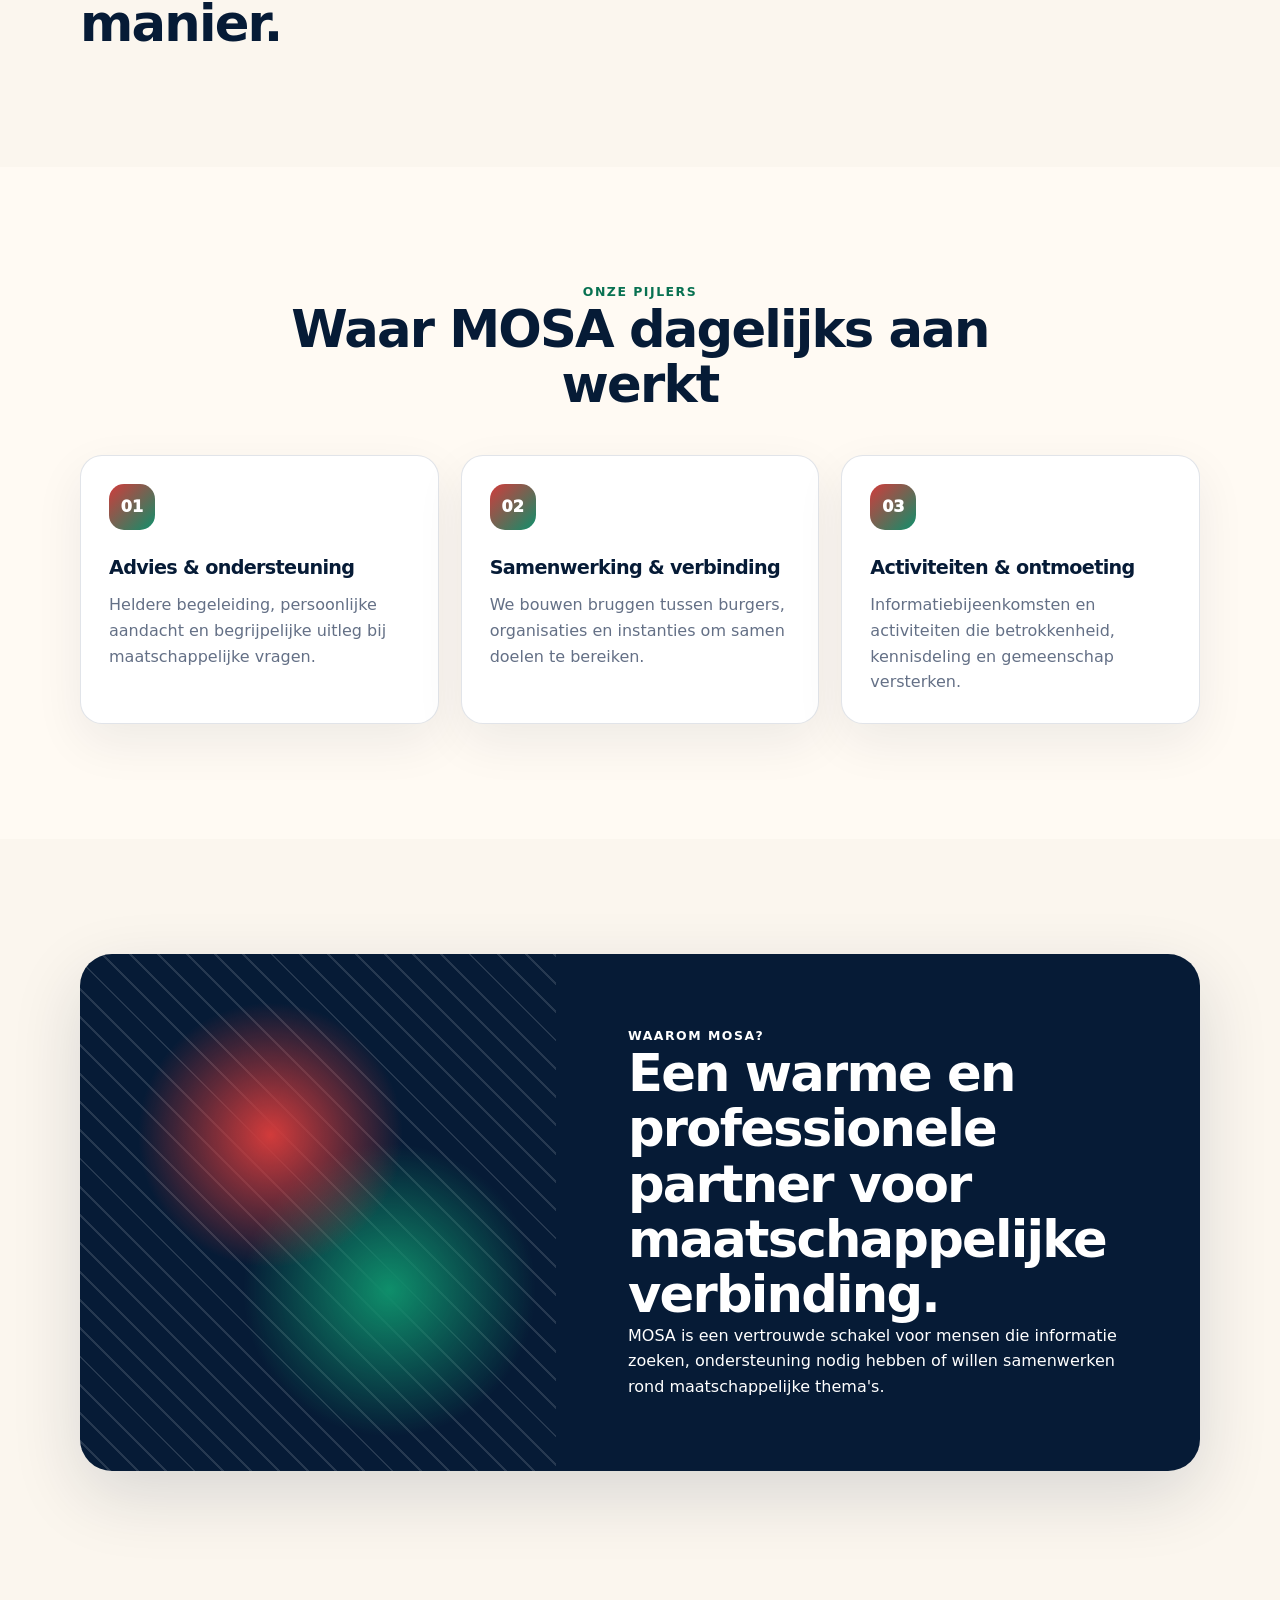
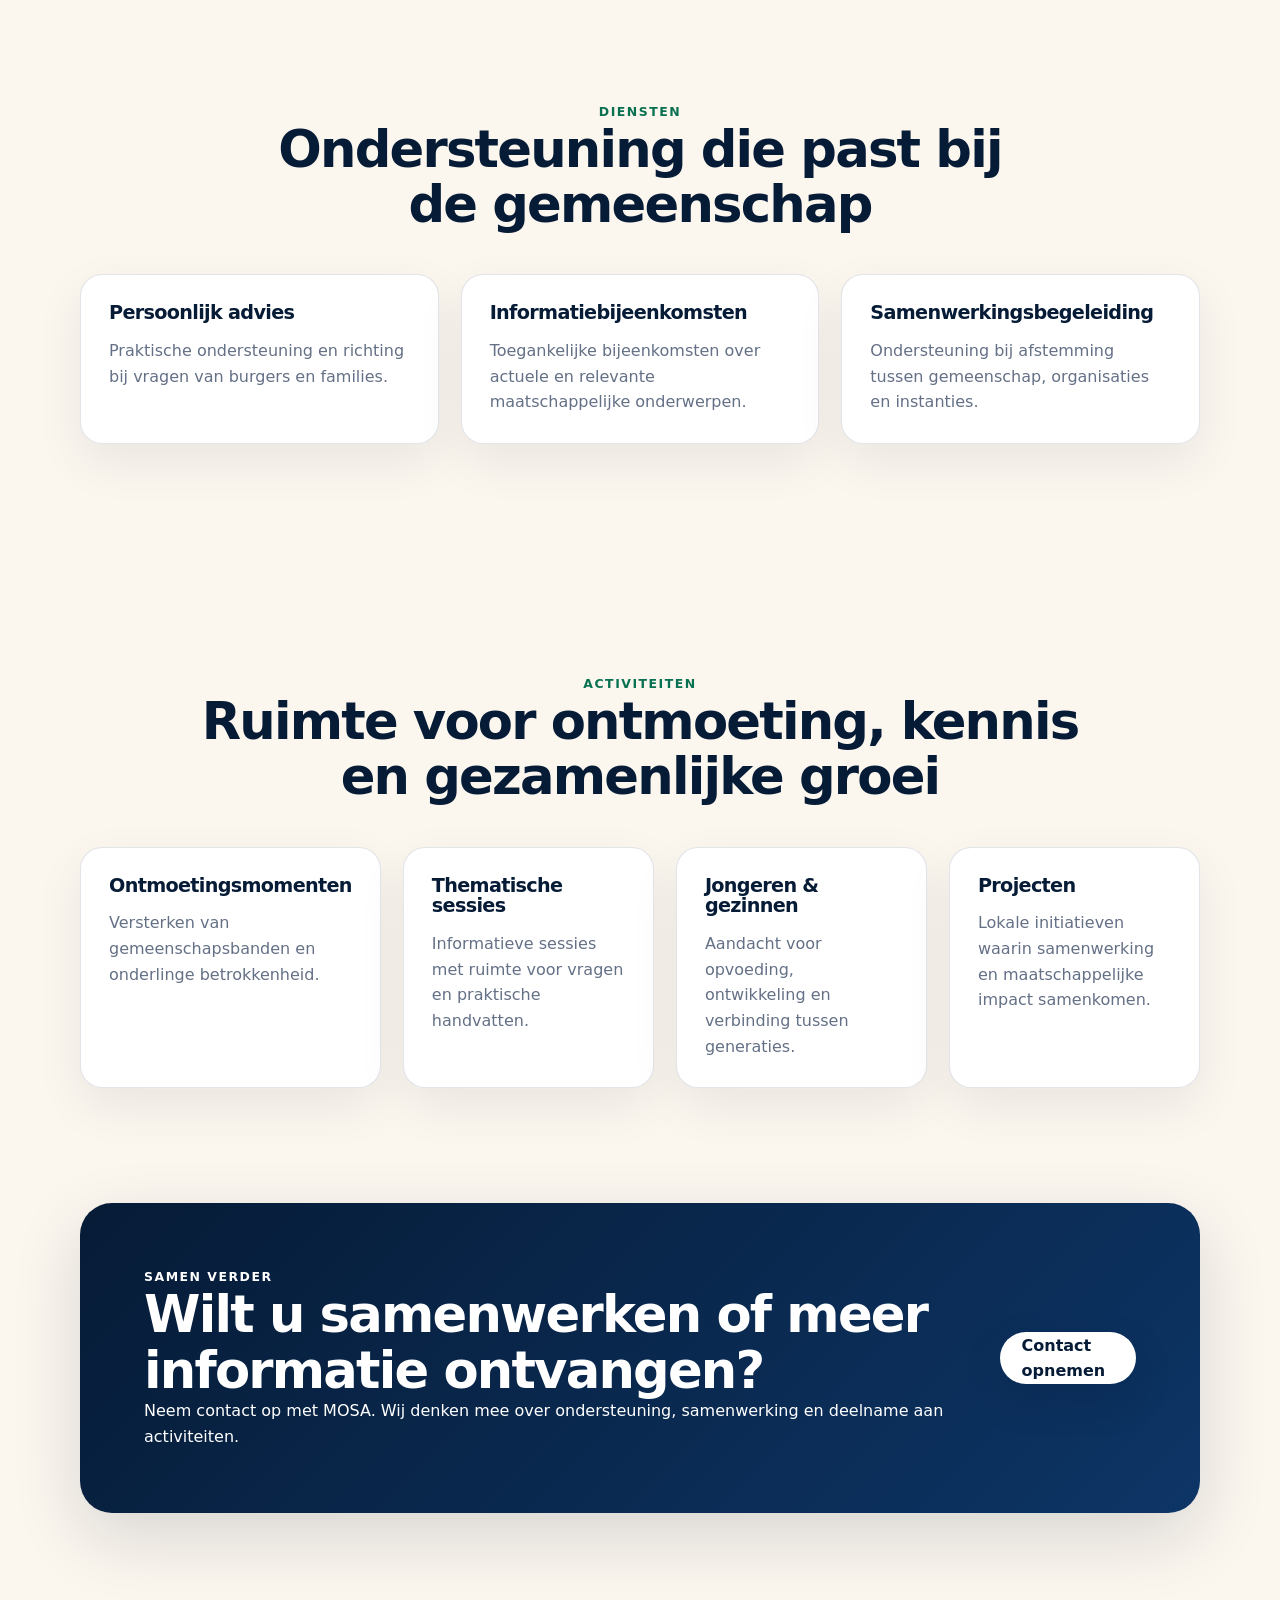
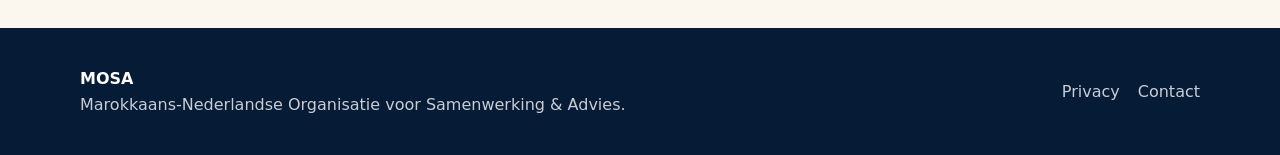
==== commit 15676a70: "Redesign MOSA pages with premium visual system and updated navigation" ====
--- a/index.html
+++ b/index.html
@@ -5,18 +5,16 @@
   <meta name="viewport" content="width=device-width, initial-scale=1">
   <title>MOSA — Samenwerking, verbinding en advies</title>
   <meta name="description" content="MOSA versterkt Marokkaans-Nederlandse burgers, families en organisaties door advies, informatie, samenwerking en maatschappelijke betrokkenheid.">
-  <meta property="og:title" content="MOSA — Samenwerking, verbinding en advies">
-  <meta property="og:description" content="Marokkaans-Nederlandse Organisatie voor Samenwerking &amp; Advies: bruggen bouwen tussen burgers, organisaties en instanties.">
-  <meta property="og:type" content="website">
-  <meta property="og:url" content="https://mosanl.nl/">
-  <meta property="og:locale" content="nl_NL">
   <link rel="stylesheet" href="assets/css/style.css">
 </head>
 <body>
   <a class="skip-link" href="#main">Direct naar inhoud</a>
   <header class="site-header" data-header>
     <nav class="nav container" aria-label="Hoofdnavigatie">
-      <a class="brand" href="index.html"><span class="brand-mark" aria-hidden="true">M</span><span><strong>MOSA</strong><small>Samenwerking &amp; Advies</small></span></a>
+      <a class="brand" href="index.html">
+        <span class="brand-mark" aria-hidden="true">M</span>
+        <span><strong>MOSA</strong><small>Samenwerking &amp; Advies</small></span>
+      </a>
       <button class="nav-toggle" type="button" aria-controls="primary-menu" aria-expanded="false" data-nav-toggle>
         <span class="sr-only">Menu openen</span><span></span><span></span><span></span>
       </button>
@@ -26,6 +24,7 @@
         <li><a href="diensten.html">Diensten</a></li>
         <li><a href="activiteiten.html">Activiteiten</a></li>
         <li><a href="nieuws.html">Nieuws</a></li>
+        <li><a href="privacy.html">Privacy</a></li>
         <li><a class="nav-cta" href="contact.html">Contact</a></li>
       </ul>
     </nav>
@@ -54,9 +53,9 @@
       <div class="container split">
         <div>
           <p class="section-kicker">Bruggen bouwen</p>
-          <h2>MOSA verbindt mensen, gemeenschappen, organisaties en instanties.</h2>
+          <h2>MOSA verbindt burgers, organisaties en instanties op een betrouwbare manier.</h2>
         </div>
-        <p class="lead">Vanuit een Marokkaans-Nederlandse identiteit werkt MOSA aan duidelijke informatie, praktische ondersteuning en duurzame samenwerking. We willen dichtbij burgers staan en tegelijk professioneel schakelen met organisaties die kunnen bijdragen aan vertrouwen, kansen en maatschappelijke betrokkenheid.</p>
+        <p class="lead">Vanuit een Marokkaans-Nederlandse identiteit werkt MOSA aan duidelijke informatie, praktische ondersteuning en duurzame samenwerking. We staan dichtbij de gemeenschap en schakelen professioneel met partijen die kansen en maatschappelijke betrokkenheid versterken.</p>
       </div>
     </section>
 
@@ -64,24 +63,12 @@
       <div class="container">
         <div class="section-heading">
           <p class="section-kicker">Onze pijlers</p>
-          <h2>Waar MOSA voor staat</h2>
+          <h2>Waar MOSA dagelijks aan werkt</h2>
         </div>
         <div class="card-grid three">
-          <article class="feature-card">
-            <span class="icon-badge">01</span>
-            <h3>Advies &amp; ondersteuning</h3>
-            <p>Wij helpen burgers en families met duidelijke informatie, begeleiding en doorverwijzing bij maatschappelijke vragen.</p>
-          </article>
-          <article class="feature-card">
-            <span class="icon-badge">02</span>
-            <h3>Verbinding &amp; samenwerking</h3>
-            <p>Wij brengen mensen, organisaties en gemeenschappen samen om kennis, ervaring en kansen te delen.</p>
-          </article>
-          <article class="feature-card">
-            <span class="icon-badge">03</span>
-            <h3>Activiteiten &amp; bijeenkomsten</h3>
-            <p>Wij organiseren bijeenkomsten, informatiemomenten en projecten die bijdragen aan betrokkenheid en groei.</p>
-          </article>
+          <article class="feature-card"><span class="icon-badge">01</span><h3>Advies &amp; ondersteuning</h3><p>Heldere begeleiding, persoonlijke aandacht en begrijpelijke uitleg bij maatschappelijke vragen.</p></article>
+          <article class="feature-card"><span class="icon-badge">02</span><h3>Samenwerking &amp; verbinding</h3><p>We bouwen bruggen tussen burgers, organisaties en instanties om samen doelen te bereiken.</p></article>
+          <article class="feature-card"><span class="icon-badge">03</span><h3>Activiteiten &amp; ontmoeting</h3><p>Informatiebijeenkomsten en activiteiten die betrokkenheid, kennisdeling en gemeenschap versterken.</p></article>
         </div>
       </div>
     </section>
@@ -91,23 +78,31 @@
         <div class="panel-pattern" aria-hidden="true"></div>
         <div class="panel-content">
           <p class="section-kicker">Waarom MOSA?</p>
-          <h2>Een vertrouwde brug naar informatie, instanties en samenwerking.</h2>
-          <p>Veel burgers zoeken betrouwbare informatie, herkenning en een brug naar instanties of organisaties. MOSA wil die brug zijn: dichtbij de gemeenschap, professioneel in aanpak en gericht op samenwerking.</p>
+          <h2>Een warme en professionele partner voor maatschappelijke verbinding.</h2>
+          <p>MOSA is een vertrouwde schakel voor mensen die informatie zoeken, ondersteuning nodig hebben of willen samenwerken rond maatschappelijke thema's.</p>
         </div>
       </div>
     </section>
 
     <section class="section">
       <div class="container">
-        <div class="section-heading wide">
-          <p class="section-kicker">Activiteiten</p>
-          <h2>Ruimte voor ontmoeting, kennis en gezamenlijke groei.</h2>
+        <div class="section-heading"><p class="section-kicker">Diensten</p><h2>Ondersteuning die past bij de gemeenschap</h2></div>
+        <div class="card-grid three">
+          <article class="mini-card"><h3>Persoonlijk advies</h3><p>Praktische ondersteuning en richting bij vragen van burgers en families.</p></article>
+          <article class="mini-card"><h3>Informatiebijeenkomsten</h3><p>Toegankelijke bijeenkomsten over actuele en relevante maatschappelijke onderwerpen.</p></article>
+          <article class="mini-card"><h3>Samenwerkingsbegeleiding</h3><p>Ondersteuning bij afstemming tussen gemeenschap, organisaties en instanties.</p></article>
         </div>
+      </div>
+    </section>
+
+    <section class="section">
+      <div class="container">
+        <div class="section-heading wide"><p class="section-kicker">Activiteiten</p><h2>Ruimte voor ontmoeting, kennis en gezamenlijke groei</h2></div>
         <div class="card-grid four">
-          <article class="mini-card"><h3>Informatiebijeenkomsten</h3><p>Heldere uitleg over maatschappelijke thema’s die leven in de gemeenschap.</p></article>
-          <article class="mini-card"><h3>Gemeenschapsactiviteiten</h3><p>Ontmoetingen die mensen dichter bij elkaar brengen en betrokkenheid versterken.</p></article>
-          <article class="mini-card"><h3>Adviesmomenten</h3><p>Laagdrempelige momenten voor vragen, richting en doorverwijzing.</p></article>
-          <article class="mini-card"><h3>Samenwerkingsprojecten</h3><p>Projecten met organisaties en instanties rond gedeelde maatschappelijke doelen.</p></article>
+          <article class="mini-card"><h3>Ontmoetingsmomenten</h3><p>Versterken van gemeenschapsbanden en onderlinge betrokkenheid.</p></article>
+          <article class="mini-card"><h3>Thematische sessies</h3><p>Informatieve sessies met ruimte voor vragen en praktische handvatten.</p></article>
+          <article class="mini-card"><h3>Jongeren &amp; gezinnen</h3><p>Aandacht voor opvoeding, ontwikkeling en verbinding tussen generaties.</p></article>
+          <article class="mini-card"><h3>Projecten</h3><p>Lokale initiatieven waarin samenwerking en maatschappelijke impact samenkomen.</p></article>
         </div>
       </div>
     </section>
@@ -117,7 +112,7 @@
         <div>
           <p class="section-kicker">Samen verder</p>
           <h2>Wilt u samenwerken of meer informatie ontvangen?</h2>
-          <p>Neem contact met ons op. Wij denken graag mee over samenwerking, ondersteuning of deelname aan activiteiten.</p>
+          <p>Neem contact op met MOSA. Wij denken mee over ondersteuning, samenwerking en deelname aan activiteiten.</p>
         </div>
         <a class="btn btn-light" href="contact.html">Contact opnemen</a>
       </div>
--- a/assets/css/style.css
+++ b/assets/css/style.css
@@ -140,3 +140,18 @@
   .hero-visual figcaption { position: static; margin-top: 10px; background: var(--blue-950); }
   .feature-card, .mini-card, .statement-card, .service-card, .event-card, .news-card, .contact-card, .contact-form, .content-page { padding: 22px; }
 }
+
+.page-visual, .visual-card {
+  margin: 0;
+  border-radius: var(--radius-lg);
+  overflow: hidden;
+  border: 1px solid var(--border);
+  box-shadow: 0 18px 50px rgba(6, 27, 54, 0.12);
+  background: var(--white);
+}
+.page-visual img, .visual-card img {
+  display: block;
+  width: 100%;
+  height: auto;
+  object-fit: cover;
+}
